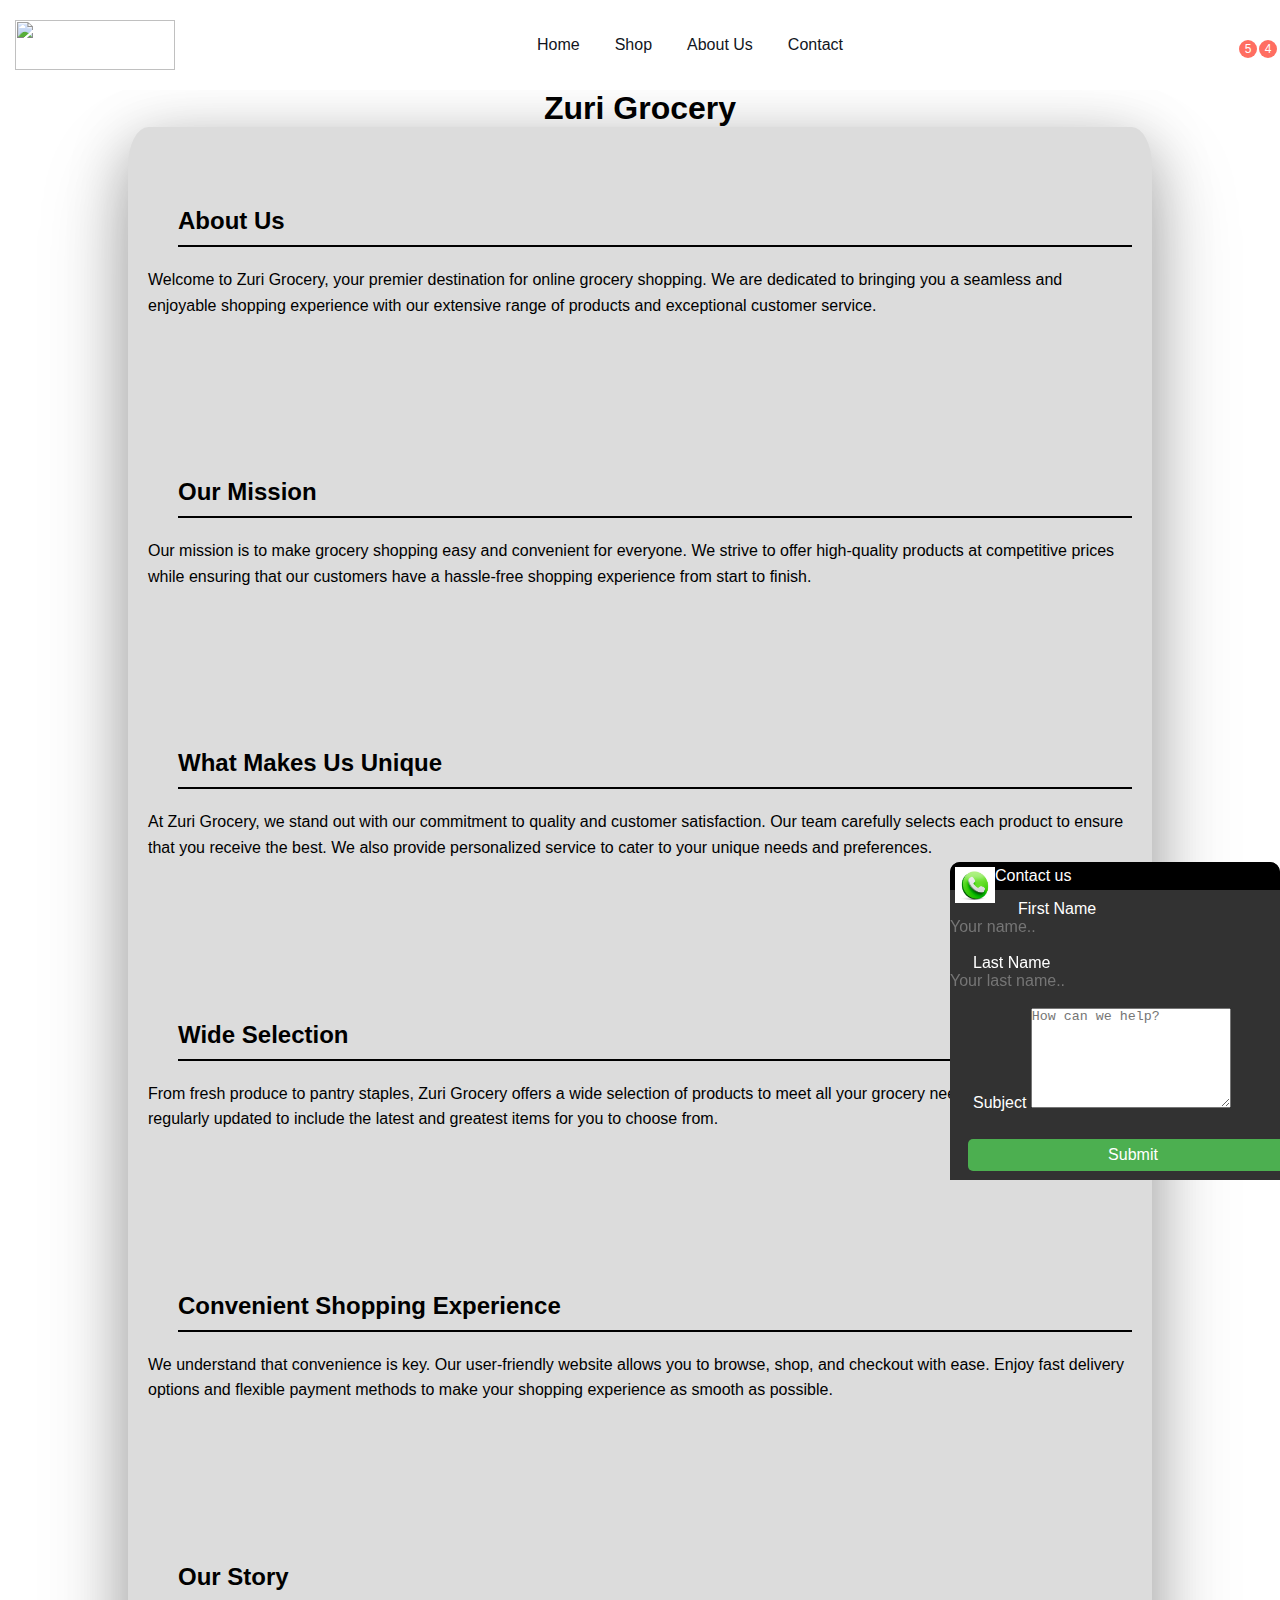
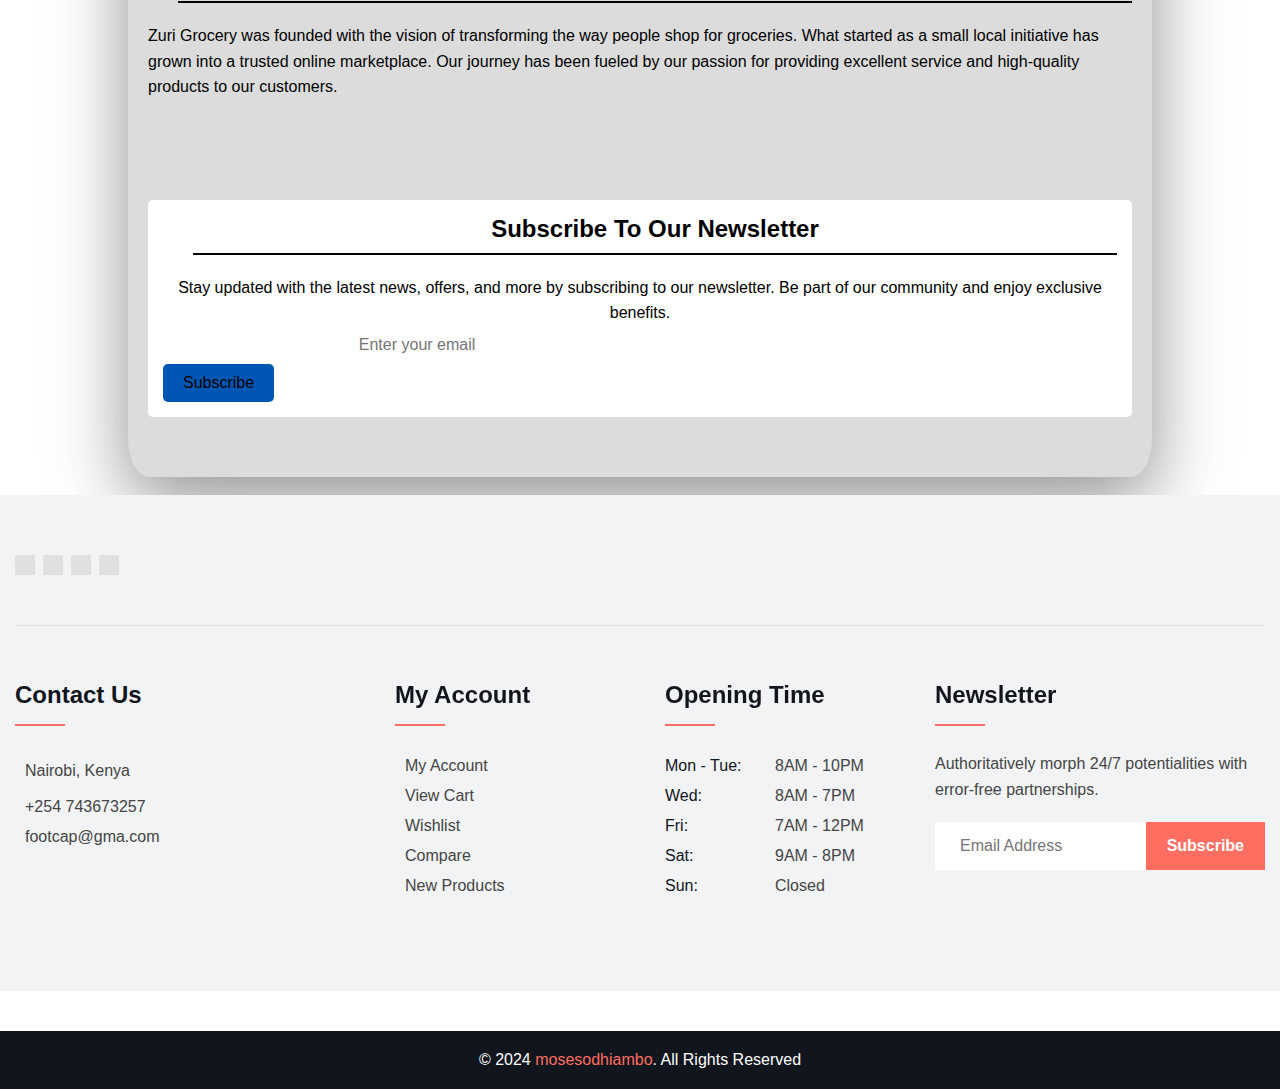
==== Gabout.html @ 44a58dde "Add files via upload" ====
<!DOCTYPE>
<html media="screen">
<head>
<title>Dash Groceries</title>
<link rel="stylesheet" href="Grocery.css">
<link rel="stylesheet" href="https://cdnjs.cloudflare.com/ajax/libs/font-awesome/6.0.0-beta3/css/all.min.css">
<link rel="stylesheet" href="Grocery.css">
</head>
</head>
<body>

    <header>
        <!-- Header content -->
      </header>
    
      <header class="header" data-header>
        <div class="container">
    
          <div class="overlay" data-overlay></div>
    
          <a href="#" class="logo">
            <img src="pic/logo.lnk" width="160" height="50" alt="">
          </a>
    
          <button class="nav-open-btn" data-nav-open-btn aria-label="Open Menu">
            <ion-icon name="menu-outline"></ion-icon>
          </button>
    
          <nav class="navbar" data-navbar>
    
            <button class="nav-close-btn" data-nav-close-btn aria-label="Close Menu">
              <ion-icon name="close-outline"></ion-icon>
            </button>
    
            <a href="index.html" class="logo">
              <img src="./assets/images/logo.svg" width="190" height="50" alt="Footcap logo">
            </a>
    
            <ul class="navbar-list">
    
              <li class="navbar-item">
                <a href="index.html" class="navbar-link">Home</a>
              </li>
    
              <li class="navbar-item">
                <a href="MoGrocery.html" class="navbar-link">Shop</a>
              </li>
    
              <li class="navbar-item">
                <a href="Gabout.html" class="navbar-link">About Us</a>
              </li>
    
              <li class="navbar-item">
                <a href="Glogin.html" class="navbar-link">Contact</a>
              </li>
    
    
            </ul>
    
            <ul class="nav-action-list">
    
              <li>
                <button class="nav-action-btn">
                  <ion-icon name="search-outline" aria-hidden="true"></ion-icon>
    
                  <span class="nav-action-text">Search</span>
                </button>
              </li>
    
              <li>
                <a href="#" class="nav-action-btn">
                  <ion-icon name="person-outline" aria-hidden="true"></ion-icon>
    
                  <span class="nav-action-text">Login / Register</span>
                </a>
              </li>
    
              <li>
                <button class="nav-action-btn">
                  <ion-icon name="heart-outline" aria-hidden="true"></ion-icon>
    
                  <span class="nav-action-text">Wishlist</span>
    
                  <data class="nav-action-badge" value="5" aria-hidden="true">5</data>
                </button>
              </li>
    
              <li>
                <button class="nav-action-btn">
                  <ion-icon name="bag-outline" aria-hidden="true"></ion-icon>
    
                  <data class="nav-action-text" value="318.00">Basket: <strong>$318.00</strong></data>
    
                  <data class="nav-action-badge" value="4" aria-hidden="true">4</data>
                </button>
              </li>
    
            </ul>
    
          </nav>
    
        </div>
      </header>
    <header>
      <h1>Zuri Grocery</h1>
  </header>
  
  <div class="shadow11">
      <!-- About Us -->
      <section class="section">
          <h2>About Us</h2>
          <p>Welcome to Zuri Grocery, your premier destination for online grocery shopping. We are dedicated to bringing you a seamless and enjoyable shopping experience with our extensive range of products and exceptional customer service.</p>
      </section>

      <!-- Our Mission -->
      <section class="section">
          <h2>Our Mission</h2>
          <p>Our mission is to make grocery shopping easy and convenient for everyone. We strive to offer high-quality products at competitive prices while ensuring that our customers have a hassle-free shopping experience from start to finish.</p>
      </section>

      <!-- What Makes Us Unique -->
      <section class="section">
          <h2>What Makes Us Unique</h2>
          <p>At Zuri Grocery, we stand out with our commitment to quality and customer satisfaction. Our team carefully selects each product to ensure that you receive the best. We also provide personalized service to cater to your unique needs and preferences.</p>
      </section>

      <!-- Wide Selection -->
      <section class="section">
          <h2>Wide Selection</h2>
          <p>From fresh produce to pantry staples, Zuri Grocery offers a wide selection of products to meet all your grocery needs. Our inventory is regularly updated to include the latest and greatest items for you to choose from.</p>
      </section>

      <!-- Convenient Shopping Experience -->
      <section class="section">
          <h2>Convenient Shopping Experience</h2>
          <p>We understand that convenience is key. Our user-friendly website allows you to browse, shop, and checkout with ease. Enjoy fast delivery options and flexible payment methods to make your shopping experience as smooth as possible.</p>
      </section>

      <!-- Our Story -->
      <section class="section">
          <h2>Our Story</h2>
          <p>Zuri Grocery was founded with the vision of transforming the way people shop for groceries. What started as a small local initiative has grown into a trusted online marketplace. Our journey has been fueled by our passion for providing excellent service and high-quality products to our customers.</p>
      </section>

      <!-- Join Us on Our Journey -->
      <section class="section subscribe">
          <h2>Subscribe To Our Newsletter</h2>
          <p>Stay updated with the latest news, offers, and more by subscribing to our newsletter. Be part of our community and enjoy exclusive benefits.</p>
          <form action="#" method="post">
              <input type="email" placeholder="Enter your email" required>
              <button type="submit">Subscribe</button>
          </form>
      </section>
  </div>


  <div id="social-media-container" background-color="#00000">
    <div id="facebook-icon-container"> <img src="images\facebook-icon.png" alt="" width="">
  </div>

  <div id="twitter-icon-container">
    <img src="images\twitter-icon.png" alt="" width="">
  </div>

  <div id="insta-icon-container">
    <img src="images\insta-icon.png" alt="" width="">
  </div>
</div>

<br>

<div class="form-container">
  <div class="form-head-container">
    <img src="pic/call.jpg" id="email-icon">
    <p id="contact-us-label">  Contact us</p>
  </div>

  <form action="action_page.php">
    <label class="form-item" for="fname">First Name</label>
    <input type="text" id="fname" name="firstname" placeholder="Your name..">

<br>
<br>


<label class="form-item" for="lname">Last Name</label>
<input type="text" id="lname" name="lastname" placeholder="Your last name..">

<br>
<br>

<label class="form-item" for="subject">Subject</label>

    <textarea id="subject" name="subject" placeholder="How can we help?"></textarea>

<br>
<br>

      <input type="submit" value="Submit" id="submit-btn">
</form>
</div>



<!-- 
    - #FOOTER
  -->

  <footer class="footer">

    <div class="footer-top section">
      <div class="container">

        <div class="footer-brand">
<!-- 
          <a href="#" class="logo">
            <img src="pic/logo.lnk" width="160" height="50" alt="">
          </a> -->

          <ul class="social-list">

            <li>
              <a href="#" class="social-link">
                <ion-icon name="logo-facebook"></ion-icon>
              </a>
            </li>

            <li>
              <a href="#" class="social-link">
                <ion-icon name="logo-twitter"></ion-icon>
              </a>
            </li>

            <li>
              <a href="#" class="social-link">
                <ion-icon name="logo-pinterest"></ion-icon>
              </a>
            </li>

            <li>
              <a href="#" class="social-link">
                <ion-icon name="logo-linkedin"></ion-icon>
              </a>
            </li>

          </ul>

        </div>

        <div class="footer-link-box">

          <ul class="footer-list">

            <li>
              <p class="footer-list-title">Contact Us</p>
            </li>

            <li>
              <address class="footer-link">
                <ion-icon name="location"></ion-icon>

                <span class="footer-link-text">
                  Nairobi, Kenya
                </span>
              </address>
            </li>

            <li>
              <a href="tel:+254 7343673257" class="footer-link">
                <ion-icon name="call"></ion-icon>

                <span class="footer-link-text">+254 743673257</span>
              </a>
            </li>

            <li>
              <a href="zurionlinegrocery@help.com" class="footer-link">
                <ion-icon name="mail"></ion-icon>

                <span class="footer-link-text">footcap@gma.com</span>
              </a>
            </li>

          </ul>

          <ul class="footer-list">

            <li>
              <p class="footer-list-title">My Account</p>
            </li>

            <li>
              <a href="#" class="footer-link">
                <ion-icon name="chevron-forward-outline"></ion-icon>

                <span class="footer-link-text">My Account</span>
              </a>
            </li>

            <li>
              <a href="#" class="footer-link">
                <ion-icon name="chevron-forward-outline"></ion-icon>

                <span class="footer-link-text">View Cart</span>
              </a>
            </li>

            <li>
              <a href="#" class="footer-link">
                <ion-icon name="chevron-forward-outline"></ion-icon>

                <span class="footer-link-text">Wishlist</span>
              </a>
            </li>

            <li>
              <a href="#" class="footer-link">
                <ion-icon name="chevron-forward-outline"></ion-icon>

                <span class="footer-link-text">Compare</span>
              </a>
            </li>

            <li>
              <a href="#" class="footer-link">
                <ion-icon name="chevron-forward-outline"></ion-icon>

                <span class="footer-link-text">New Products</span>
              </a>
            </li>

          </ul>

          <div class="footer-list">

            <p class="footer-list-title">Opening Time</p>

            <table class="footer-table">
              <tbody>

                <tr class="table-row">
                  <th class="table-head" scope="row">Mon - Tue:</th>

                  <td class="table-data">8AM - 10PM</td>
                </tr>

                <tr class="table-row">
                  <th class="table-head" scope="row">Wed:</th>

                  <td class="table-data">8AM - 7PM</td>
                </tr>

                <tr class="table-row">
                  <th class="table-head" scope="row">Fri:</th>

                  <td class="table-data">7AM - 12PM</td>
                </tr>

                <tr class="table-row">
                  <th class="table-head" scope="row">Sat:</th>

                  <td class="table-data">9AM - 8PM</td>
                </tr>

                <tr class="table-row">
                  <th class="table-head" scope="row">Sun:</th>

                  <td class="table-data">Closed</td>
                </tr>

              </tbody>
            </table>

          </div>

          <div class="footer-list">

            <p class="footer-list-title">Newsletter</p>

            <p class="newsletter-text">
              Authoritatively morph 24/7 potentialities with error-free partnerships.
            </p>

            <form action="" class="newsletter-form">
              <input type="email" name="email" required placeholder="Email Address" class="newsletter-input">

              <button type="submit" class="btn btn-primary">Subscribe</button>
            </form>

          </div>

        </div>

      </div>
    </div>

    <div class="footer-bottom">
      <div class="container">

        <p class="copyright">
          &copy; 2024 <a href="#" class="copyright-link">mosesodhiambo</a>. All Rights Reserved
        </p>

      </div>
    </div>

  </footer>

    <script src="Grocc.js"></script>
</body>
</html>
---- Grocery.css ----
.body {
  margin: auto;
}

:root {
  /** * colors*/
  --maximum-blue-green_10: hsla(185, 75%, 45%, 0.1);
  --rich-black-fogra-29: hsl(217, 28%, 9%);
  --gray-x-11-gray: hsl(0, 0%, 74%);
  --oxford-blue_60: hsla(230, 41%, 14%, 0.6);
  --bittersweet: hsl(5, 100%, 69%);
  --smoky-black: rgb(7, 6, 1);
  --gainsboro: hsl(0, 0%, 88%);
  --black_90: hsla(0, 0%, 0%, 0.9);
  --cultured: hsl(200, 12%, 95%);
  --salmon: hsl(5, 100%, 73%);
  --white: hsl(0, 0%, 100%);
  --black: hsl(0, 0%, 0%);
  --onyx: hsl(0, 0%, 27%);

  /**
   * typography
   */
  
  --ff-roboto: 'Roboto', sans-serif;
  --ff-josefin-sans: 'Josefin Sans', sans-serif;

  --fs-1: 3rem;
  --fs-2: 2.6rem;
  --fs-3: 2.2rem;
  --fs-4: 2rem;
  --fs-5: 1.8rem;
  --fs-6: 1.6rem;
  --fs-7: 1.4rem;
  --fs-8: 1.2rem;

  --fw-300: 300;
  --fw-500: 500;
  --fw-600: 600;
  --fw-700: 700;

  /**
   * transition
   */

  --transition-1: 0.25s ease;
  --transition-2: 0.5s ease;
  --cubic-out: cubic-bezier(0.51, 0.03, 0.64, 0.28);
  --cubic-in: cubic-bezier(0.33, 0.85, 0.56, 1.02);

  /**
   * spacing
   */

  --section-padding: 60px;

}





/*-----------------------------------*\
 * #RESET
\*-----------------------------------*/

*,
*::before,
*::after {
  margin: 0;
  padding: 0;
  box-sizing: border-box;
}

li { list-style: none; }

a { text-decoration: none; }

a,
img,
span,
table,
tbody,
button,
ion-icon { display: block; }

button,
input {
  font: inherit;
  background: none;
  border: none;
}

input { width: 100%; }

button { cursor: pointer; }

address {
  font-style: normal;
  line-height: 1.8;
}

html {
  font-family: var(--ff-josefin-sans);
  font-size: 10px;
  scroll-behavior: smooth;
}

body {
  background: var(--white);
  font-size: 1.6rem;
  padding-block-start: 90px;
}

::-webkit-scrollbar { width: 10px; }

::-webkit-scrollbar-track { background: hsl(0, 0%, 95%); }

::-webkit-scrollbar-thumb { background: hsl(0, 0%, 80%); }

::-webkit-scrollbar-thumb:hover { background: hsl(0, 0%, 70%); }





/*-----------------------------------*\
 * #REUSED STYLE
\*-----------------------------------*/

.container { padding-inline: 15px; }

.section { padding-block: var(--section-padding); }

.h1,
.h2,
.h3,
.h4 { color: var(--rich-black-fogra-29); }

.h1 {
  font-size: var(--fs-1);
  font-weight: var(--fw-300);
  line-height: 1.5;
}

.h2 { font-size: var(--fs-2); }

.h3 { font-size: var(--fs-4); }

.h4 {
  font-size: var(--fs-5);
  text-transform: uppercase;
}

.btn {
  background: var(--background, var(--bittersweet));
  color: var(--color, var(--white));
  font-size: var(--fs-5);
  display: flex;
  align-items: center;
  gap: 5px;
  padding: 14px 25px;
  border: 1px solid var(--border-color, var(--bittersweet));
}

.btn-primary:is(:hover, :focus) {
  --background: var(--salmon);
  --border-color: var(--salmon);
}

.btn-secondary {
  --background: transparent;
  --border-color: var(--black);
  --color: var(--black);
}

.btn-secondary:is(:hover, :focus) { --background: hsla(0, 0%, 0%, 0.1); }

.has-scrollbar {
  display: flex;
  gap: 25px;
  overflow-x: auto;
  padding-bottom: 20px;
  scroll-snap-type: inline mandatory;
}

.has-scrollbar > li {
  min-width: 100%;
  scroll-snap-align: start;
}

.has-scrollbar::-webkit-scrollbar { height: 10px; }

.has-scrollbar::-webkit-scrollbar-track {
  background: var(--white);
  border-radius: 20px;
  outline: 2px solid var(--bittersweet);
}

.has-scrollbar::-webkit-scrollbar-thumb {
  background: var(--bittersweet);
  border: 2px solid var(--white);
  border-radius: 20px;
}

.has-scrollbar::-webkit-scrollbar-button { width: calc(25% - 40px); }

.card-banner {
  background: var(--cultured);
  position: relative;
  height: 350px;
  overflow: hidden;
}

.image-contain {
  width: 100%;
  height: 100%;
  object-fit: contain;
  object-position: center;
  transition: var(--transition-2);
}

.product-card:is(:hover, :focus) .image-contain { transform: scale(1.1); }

.card-badge {
  position: absolute;
  top: 20px;
  left: 20px;
  background: var(--bittersweet);
  color: var(--white);
  padding: 5px 15px;
  font-family: var(--ff-roboto);
  font-size: var(--fs-7);
  border-radius: 25px;
}

.card-action-list {
  position: absolute;
  top: 20px;
  right: -20px;
  opacity: 0;
  transition: var(--transition-1);
}

.product-card:is(:hover, :focus) .card-action-list {
  right: 20px;
  opacity: 1;
}

.card-action-item { position: relative; }

.card-action-item:not(:last-child) { margin-bottom: 10px; }

.card-action-btn {
  background: var(--white);
  color: var(--rich-black-fogra-29);
  font-size: 18px;
  padding: 10px;
  border-radius: 50%;
  transition: var(--transition-1);
}

.card-action-btn ion-icon { --ionicon-stroke-width: 30px; }

.card-action-btn:is(:hover, :focus) {
  background: var(--bittersweet);
  color: var(--white);
}

.card-action-tooltip {
  position: absolute;
  top: 50%;
  right: calc(100% + 5px);
  transform: translateY(-50%);
  width: max-content;
  background: var(--black_90);
  color: var(--white);
  font-family: var(--ff-roboto);
  font-size: var(--fs-7);
  padding: 4px 8px;
  border-radius: 4px;
  opacity: 0;
  pointer-events: none;
  transition: var(--transition-1);
}

.card-action-btn:is(:hover, :focus) + .card-action-tooltip { opacity: 1; }

.card-content {
  padding: 24px 15px 0;
  text-align: center;
}

.card-cat {
  font-family: var(--ff-roboto);
  color: var(--onyx);
  font-size: var(--fs-7);
  margin-bottom: 12px;
}

.card-cat-link {
  display: inline-block;
  color: inherit;
  transition: var(--transition-1);
}

.card-cat-link:is(:hover, :focus) { color: var(--bittersweet); }

.product-card .card-title { margin-bottom: 12px; }

.product-card .card-title > a {
  color: inherit;
  transition: var(--transition-1);
}

.product-card .card-title > a:is(:hover, :focus) { color: var(--bittersweet); }

.card-price {
  color: var(--bittersweet);
  font-family: var(--ff-roboto);
  font-weight: var(--fw-600);
}

.card-price del {
  color: var(--gray-x-11-gray);
  margin-left: 8px;
}

.btn-link {
  --background: none;
  --border-color: none;
  padding: 0;
  margin-inline: auto;
  max-width: max-content;
  font-family: var(--ff-roboto);
  font-size: var(--fs-6);
  font-weight: var(--fw-500);
  padding-bottom: 6px;
  border-bottom: 1px solid var(--white);
}

.btn-link:is(:hover, :focus) { border-color: transparent; }





/*-----------------------------------*\
 * #HEADER
\*-----------------------------------*/

.header {
  background: var(--white);
  position: fixed;
  top: 0;
  left: 0;
  width: 100%;
  transition: var(--transition-1);
  z-index: 4;
}

.header.active { box-shadow: 0 2px 10px hsla(0, 0%, 0%, 0.1); }

.header .container {
  display: flex;
  justify-content: space-between;
  align-items: center;
  padding-block: 20px;
}

.nav-open-btn {
  font-size: 30px;
  background: var(--bittersweet);
  color: var(--white);
  padding: 8px;
}

.nav-open-btn:is(:hover, :focus) { background: var(--salmon); }

.nav-open-btn ion-icon { --ionicon-stroke-width: 40px; }

.navbar {
  background: var(--white);
  position: fixed;
  top: 0;
  left: -280px;
  width: 100%;
  max-width: 270px;
  height: 100%;
  border-right: 3px solid var(--rich-black-fogra-29);
  font-family: var(--ff-roboto);
  overflow-y: auto;
  overscroll-behavior: contain;
  z-index: 2;
  visibility: hidden;
  transition: 0.25s var(--cubic-out);
}

.navbar.active {
  visibility: visible;
  transform: translateX(280px);
  transition: 0.5s var(--cubic-in);
}

.nav-close-btn {
  color: var(--rich-black-fogra-29);
  position: absolute;
  top: 0;
  right: 0;
  padding: 13px;
  font-size: 25px;
  transition: var(--transition-1);
}

.nav-close-btn ion-icon { --ionicon-stroke-width: 55px; }

.nav-close-btn:is(:hover, :focus) { color: var(--bittersweet); }

.navbar .logo {
  background: var(--maximum-blue-green_10);
  padding-block: 50px 40px;
}

.navbar .logo img { margin-inline: auto; }

.navbar-list,
.nav-action-list { margin: 30px; }

.navbar-list {
  padding: 20px;
  border-bottom: 1px solid var(--gainsboro);
}

.navbar-link {
  color: var(--rich-black-fogra-29);
  padding-block: 10px;
  transition: var(--transition-1);
}

.navbar-link:is(:hover, :focus) { color: var(--bittersweet); }

.navbar-item:not(:last-child) { border-bottom: 1px solid var(--gainsboro); }

.nav-action-list > li:first-child { display: none; }

.nav-action-btn {
  color: var(--rich-black-fogra-29);
  display: flex;
  align-items: center;
  gap: 10px;
  width: 100%;
  padding-block: 10px;
  transition: var(--transition-1);
}

.nav-action-btn:is(:hover, :focus) { color: var(--bittersweet); }

.nav-action-btn ion-icon {
  font-size: 22px;
  --ionicon-stroke-width: 25px;
}

.nav-action-text strong {
  font-weight: initial;
  color: var(--bittersweet);
}

.nav-action-badge {
  margin-left: auto;
  font-size: var(--fs-8);
  background: var(--bittersweet);
  color: var(--white);
  width: 18px;
  height: 18px;
  display: grid;
  place-items: center;
  border-radius: 50%;
}

.overlay {
  position: fixed;
  inset: 0;
  background: hsla(0, 0%, 0%, 0.6);
  z-index: 1;
  opacity: 0;
  pointer-events: none;
  transition: var(--transition-1);
}

.overlay.active {
  opacity: 1;
  pointer-events: all;
}

/*-----------------------------------*\
 * #HERO
\*-----------------------------------*/

.hero {
  background-repeat: no-repeat;
  background-size: cover;
  background-position: left;
  min-height: 400px;
  display: flex;
  justify-content: flex-start;
  align-items: center;
}

.hero-title { margin-bottom: 10px; }

.hero-title > strong { display: block; }

.hero-text {
  color: var(--onyx);
  font-family: var(--ff-roboto);
  font-size: var(--fs-8);
  line-height: 1.8;
  max-width: 46ch;
  margin-bottom: 25px;
}
/*-----------------------------------*\
 * #COLLECTION
\*-----------------------------------*/

.collection-card {
  background-repeat: no-repeat;
  background-size: cover;
  background-position: center;
  height: 350px;
  display: flex;
  flex-direction: column;
  justify-content: space-between;
  align-items: center;
  padding-block: 45px 25px;
}

/*-----------------------------------*\
 * #PRODUCTS
\*-----------------------------------*/

.product .section-title {
  text-align: center;
  margin-bottom: 25px;
}

.filter-list {
  display: flex;
  flex-wrap: wrap;
  justify-content: center;
  align-items: center;
  gap: 10px;
  margin-bottom: 30px;
}

.filter-btn {
  color: var(--onyx);
  padding: 10px 16px;
  font-family: var(--ff-roboto);
  font-size: var(--fs-7);
  font-weight: var(--fw-500);
  border: 1px solid var(--gainsboro);
  border-radius: 30px;
}

.filter-btn.active {
  background: var(--bittersweet);
  color: var(--white);
  border-color: var(--bittersweet);
}

.product-list {
  display: grid;
  gap: 50px 25px;
}

/*-----------------------------------*\
 * #CTA
\*-----------------------------------*/

.cta-list {
  display: grid;
  gap: 40px;
}

.cta-card {
  background-repeat: no-repeat;
  background-size: cover;
  background-position: center;
  color: var(--white);
  text-align: center;
  padding: 50px 20px;
}

.cta-card .card-subtitle {
  font-size: var(--fs-5);
  margin-bottom: 15px;
}

.cta-card .card-title {
  color: inherit;
  line-height: 1.3;
  margin-bottom: 20px;
}
/*-----------------------------------*\
 * #SPECIAL
\*-----------------------------------*/

.special-banner {
  height: 500px;
  background-color: var(--smoky-black);
  background-repeat: no-repeat;
  background-size: contain;
  background-position: center;
  padding: 50px 20px;
  display: flex;
  flex-direction: column;
  justify-content: space-between;
  align-items: center;
}

.special-banner .banner-title {
  color: var(--white);
  font-weight: var(--fw-600);
}

.special .section-title {
  margin-block: 40px;
  display: flex;
  align-items: center;
  gap: 20px;
}

.special .section-title .text { min-width: max-content; }

.special .section-title .line {
  width: 100%;
  height: 1px;
  background: var(--gainsboro);
}

/*-----------------------------------*\
 * #SERVICE
\*-----------------------------------*/

.service-list {
  display: flex;
  flex-wrap: wrap;
  justify-content: center;
  gap: 30px;
  padding-inline: 30px;
}

.service-item { width: 220px; }

.service-card {
  display: flex;
  align-items: center;
  gap: 15px;
}

.service-card .card-icon {
  background: var(--bittersweet);
  min-width: 55px;
  height: 55px;
  border-radius: 50%;
  display: grid;
  place-items: center;
}

.service-card .card-icon img {
  filter: brightness(0) invert(1);
  width: 60%;
  height: auto;
}

.service-card .card-title {
  font-size: var(--fs-6);
  margin-bottom: 8px;
}

.service-card .card-text {
  color: var(--onyx);
  font-family: var(--ff-roboto);
  font-size: var(--fs-7);
}

.service-card .card-text span {
  display: inline-block;
  color: var(--bittersweet);
}

/*-----------------------------------*\
 * #INSTA POST
\*-----------------------------------*/

.insta-post-list { gap: 0; }

.insta-post-list .insta-post-item {
  position: relative;
  min-width: 33.33%;
  aspect-ratio: 1 / 1;
}

.insta-post-link {
  position: absolute;
  inset: 0;
  display: grid;
  place-items: center;
  background: var(--oxford-blue_60);
  opacity: 0;
  transition: var(--transition-1);
}

.insta-post-link ion-icon {
  color: var(--white);
  font-size: 40px;
}

.insta-post-link:is(:hover, :focus) { opacity: 1; }
/*-----------------------------------*\
 * #FOOTER
\*-----------------------------------*/

.footer {
   font-family: var(--ff-roboto);
   }

.footer-top { background: var(--cultured); }

.footer-brand {
  padding-bottom: 50px;
  border-bottom: 1px solid var(--gainsboro);
  margin-bottom: 50px;
}

.footer-brand .logo { margin-bottom: 15px; }

.social-list {
  display: flex;
  align-items: center;
  gap: 8px;
}

.social-link {
  background: var(--gainsboro);
  color: var(--onyx);
  font-size: 20px;
  padding: 10px;
  transition: var(--transition-1);
}

.social-link:is(:hover, :focus) {
  background: var(--bittersweet);
  color: var(--white);
}

.footer-list-title {
  position: relative;
  color: var(--rich-black-fogra-29);
  font-family: var(--ff-josefin-sans);
  font-size: var(--fs-3);
  font-weight: var(--fw-700);
  margin-bottom: 25px;
}

.footer-list-title::after {
  content: "";
  display: block;
  background: var(--bittersweet);
  width: 50px;
  height: 2px;
  margin-top: 10px;
}



.footer-link {
  color: var(--onyx);
  display: flex;
  align-items: center;
  gap: 10px;
  padding-block: 6px;
  transition: var(--transition-1);
}

a.footer-link:is(:hover, :focus) { color: var(--bittersweet); }

.footer-link-text { flex: 1; }

.footer-list:not(:last-child) { margin-bottom: 30px; }

.footer-list:first-child ion-icon {
  color: var(--bittersweet);
  font-size: 22px;
}

.table-row {
  display: grid;
  grid-template-columns: 1fr 1fr;
  text-align: left;
  padding-block: 6px;
}

.table-head {
  color: var(--rich-black-fogra-29);
  font-weight: var(--fw-500);
}

.table-data { color: var(--onyx); }

.newsletter-text {
  color: var(--onyx);
  line-height: 1.7;
  margin-bottom: 20px;
}

.newsletter-form { position: relative; }

.newsletter-input {
  background: var(--white);
  color: var(--onyx);
  padding: 15px 25px;
  padding-right: 120px;
}

.newsletter-form .btn-primary {
  position: absolute;
  top: 0;
  bottom: 0;
  right: 0;
  font-family: var(--ff-josefin-sans);
  font-size: var(--fs-6);
  font-weight: var(--fw-600);
  padding-inline: 20px;
}

.footer-bottom {
  background: var(--rich-black-fogra-29);
  padding-block: 20px;
}

.copyright {
  text-align: center;
  color: var(--white);
}

.copyright-link {
  display: inline-block;
  color: var(--bittersweet);
}

/*-----------------------------------*\
 * #GO TOP
\*-----------------------------------*/

.go-top-btn {
  position: fixed;
  bottom: 20px;
  right: 20px;
  background: var(--bittersweet);
  color: var(--white);
  font-size: 20px;
  padding: 10px;
  border: 4px solid var(--white);
  border-radius: 50%;
  opacity: 0;
  visibility: hidden;
  transition: var(--transition-1);
  z-index: 2;
}

.go-top-btn.active {
  opacity: 1;
  visibility: visible;
}

.go-top-btn:is(:hover, :focus) { background: var(--salmon); }

/*-----------------------------------*\
 * #MEDIA QUERIES
\*-----------------------------------*/

/**
 * responsive for larger than 575px screen
 */

@media (min-width: 575px) {

  /**
   * CUSTOM PROPERTY
   */

  :root {

    /**
     * typography
     */

    --fs-1: 4rem;

  }

  /**
   * REUSED STYLE
   */

  .container {
    max-width: 650px;
    width: 100%;
    margin-inline: auto;
  }

  .has-scrollbar > li { min-width: calc(50% - 12.5px); }

  /**
   * HERO
   */

  .hero-text { font-size: var(--fs-7); }

  /**
   * PRODUCTS
   */

  .product-list { grid-template-columns: 1fr 1fr; }

  /**
   * CTA
   */

  .cta-card { text-align: left; }

  .cta-card .card-title { max-width: 14ch; }

  .cta-card .btn-link { margin-inline: 0; }

  /**
   * INSTA POST
   */

  .insta-post-list .insta-post-item { min-width: 25%; }
  /**
   * FOOTER
   */

  .footer-brand .logo { margin-bottom: 0; }

  .footer-brand {
    display: flex;
    justify-content: space-between;
    align-items: center;
  }

  .footer-link-box {
    display: grid;
    grid-template-columns: 1fr 1fr;
    column-gap: 30px;
  }

}
/**
 * responsive for larger than 768px screen
 */

@media (min-width: 768px) {

  /**
   * CUSTOM PROPERTY
   */

  :root {

    /**
     * typography
     */

    --fs-2: 3rem;

  }

  /**
   * REUSED STYLE
   */

  .container { max-width: 720px; }

  .h4 { --fs-5: 2rem; }

  /**
   * SPECIAL
   */

  .special-banner .banner-title { --fs-4: 2.2rem; }

  .special-product .has-scrollbar > li { min-width: 100%; }

  .special .container {
    display: flex;
    gap: 25px;
  }

  .special .section-title { margin-block-start: 0; }

  .special-banner,
  .special-product { min-width: calc(50% - 12.5px); }

  .special-banner { height: auto; }



  /**
   * INSTA POST
   */

  .insta-post-list .insta-post-item { min-width: 20%; }
  /**
   * GO TOP
   */

  .go-top-btn {
    padding: 15px;
    border-width: 6px;
    bottom: 30px;
    right: 30px;
  }

}
/**
 * responsive for larger than 992px screen
 */

@media (min-width: 992px) {

  /**
   * CUSTOM PROPERTY
   */

  :root {

    /**
     * typography
     */

    --fs-3: 2.4rem;

  }

  /**
   * REUSED STYLE
   */

  .container { max-width: 970px; }

  .has-scrollbar > li { min-width: calc(33.33% - 16.66px); }



  /**
   * HEADER
   */

  .nav-open-btn,
  .nav-close-btn,
  .navbar .logo,
  .nav-action-text,
  .overlay { display: none; }

  .navbar,
  .navbar-list,
  .nav-action-list { all: unset; }

  .navbar-item:not(:last-child) { border: none; }

  .navbar-list,
  .nav-action-list { display: flex; }

  .nav-action-list { gap: 20px; }

  .navbar {
    display: flex;
    align-items: center;
    flex-grow: 1;
  }

  .navbar-list {
    margin-inline: auto;
    gap: 35px;
  }

  .navbar-link {
    font-family: var(--ff-roboto);
    font-weight: var(--fw-500);
  }

  .nav-action-list > li:first-child { display: block; }

  .nav-action-btn { position: relative; }

  .nav-action-badge ion-icon { --ionicon-stroke-width: 30px; }

  .nav-action-badge {
    position: absolute;
    top: 5px;
    right: -12px;
  }

  #pop-cat {
    text-align: center; /* Centers the text horizontally */
    margin-top: 30px; /* Adds space above the h1 element */
    margin-bottom: 40px; /* Adds space below the h1 element */
    font-size: 32px; /* Adjusts the font size */
    color: #333; /* Sets the color of the text */
}

  /**
   * HERO
   */

  .hero { height: 480px; }

  /**
   * PRODUCTS
   */

  .product-list { grid-template-columns: repeat(3, 1fr); }

  /**
   * CTA
   */

  .cta-list {
    grid-template-columns: 1fr 1fr;
    gap: 25px;
  }

  .cta-card { padding-inline: 50px; }

  /**
   * SPECIAL
   */

  .special-banner { min-width: calc(33.33% - 25px); }

  .special-product { min-width: 66.66%; }

  .special-product .has-scrollbar > li { min-width: calc(50% - 12.5px); }

  /**
   * INSTA POST
   */

  .insta-post-list .insta-post-item { min-width: 16.666%; }

}
/**
 * responsive for larger than 1200px screen
 */

@media (min-width: 1200px) {

  /**
   * CUSTOM PROPERTY
   */

  :root {

    /**
     * typography
     */

    --fs-1: 5rem;
    --fs-2: 3.6rem;

  }

  /**
   * REUSED STYLE
   */

  .container { max-width: 1280px; }
  /**
   * HERO
   */

  .hero { height: 580px; }

  .hero .container { max-width: 1000px; }

  .hero-text {
    font-size: var(--fs-6);
    max-width: 50ch;
  }

  /**
   * PRODUCTS
   */

  .product-list { grid-template-columns: repeat(4, 1fr); }

  /**
   * SPECIAL
   */

  .special-banner { min-width: calc(25% - 25px); }

  .special-product .has-scrollbar > li { min-width: calc(33.33% - 16.66px); }

  .special-banner .banner-title { --fs-4: 2.4rem; }

  /**
   * SERVICE
   */

  .service-item { width: 275px; }

  .service-card .card-icon {
    min-width: 70px;
    height: 70px;
  }

  .service-card .card-title { --fs-6: 2rem; }

  /**
   * INSTA POST
   */

  .insta-post { padding-block-end: 0; }

  .insta-post-list .insta-post-item { min-width: 12.5%; }

  .insta-post-list { padding-bottom: 0; }

  /**
   * FOOTER
   */

  .footer-link-box {
    grid-template-columns: 1.5fr 1fr 1fr 1.5fr;
    gap: 50px;
  }

}

.form-container {
background-color: #323232;
width: 330px;
border-top-left-radius: 10px;
border-top-right-radius: 10px;
position: fixed;
bottom: -280;
right: 0;
transition: .5s;
}

.form-container:hover {
bottom: 0;
}

#email-icon {
width: 40px;
float: left;
}

.form-head-container {
background-color: #000000;
padding: 5px;
border-top-left-radius: 10px;
border-top-right-radius: 10px;
margin-bottom: 10px;
}

.form-item { margin-left: 15px;
color: white;
padding-left: 8px;
}

#subject {
height: 100px;
width: 200px;
}

#contact-us-label {
color: white;
}

 #submit-btn {
background-color: #4CAF50;
border: none;
color: white;
padding: 7px 12px;
margin: 9px 18px;
text-align: center;
text-decoration: none;
display: inline-block;
cursor: pointer;
border-radius: 5px;
}

#submit-btn:hover {
background-color: darkorange;
}


.image-holder {
position: relative;
}
#background-img {
  height: 30%;
width: 100%;
top: 100%;

 }
#caption-1 {
position: absolute;
top: 5%;
left: 30%;
color: white;
font-size: 3vw;
animation-name: caption-fade;
animation-duration: 5s;
}

@keyframes caption-fade {
0% {
opacity: 0;
top: 0
}
100% {
opacity: 1;
top: 40%
}
}

.featured-wrapper {
position: relative;
display: flex;
overflow: auto;
justify-content: space-around;
}

#pop-cat {
text-align: center;
}

/* Container for products */
.product-container {
  display: flex;
  flex-direction: column;
  align-items: center;
  justify-content: center;
  text-align: center;
  padding: 20px;
  border: 1px solid #ddd;
  border-radius: 10px;
  background-color: #f9f9f9;
  margin: 20px auto;
  box-shadow: 0 4px 18px rgba(0, 0, 0, 0.5); /* Black shadow effect */
  transition: border 0.3s ease; /* Smooth transition for border */
  max-width: 300px; /* Ensure a max width for better layout */
  position: relative; /* Enable positioning for the button container */
}

/* Black thin margin on hover */
.product-container:hover {
  border: 2px solid green; /* Thin black margin */
}

/* Image styling */
.product-container img {
  max-width: 100%;
  height: auto; /* Maintain aspect ratio */
  border-radius: 10px; /* Optional: add border radius to the image */
  margin-bottom: 10px; /* Space below the image */
}

/* Category text styling */
.cat-text {
  font-size: 1.5em; /* Responsive font size */
  font-weight: bold;
  color: black;
  margin: 10px 0; /* Space above and below the text */
  padding: 0 10px; /* Space around the text */
  /* background-color: rgba(0, 0, 0, 0.5); Background color for better readability */
  border-radius: 5px; /* Optional: add border radius */
  position: absolute; /* Position it on top of the image */
  top: 10px; /* Space from the top */
  left: 50%; /* Center horizontally */
  transform: translateX(-50%); /* Center horizontally */
  z-index: 1; /* Ensure it appears above the image */
}

/* Button container styling */
.btn-container {
  position: absolute; /* Position at the bottom of the container */
  bottom: 0;
  left: 0;
  width: 100%; /* Full width of the container */
  /* background-color: white; */
  padding: 15px; /* Adjust padding as needed */
  border-bottom-left-radius: 20px;
  border-bottom-right-radius: 20px;
  display: flex;
  justify-content: center; /* Center the buttons */
  gap: 10px; /* Add space between buttons */
}

/* View more button styling */
.view-more-btn {
  background-color: green;
  border: none;
  color: white;
  padding: 10px 20px; /* Adjust padding as needed */
  text-align: center;
  text-decoration: none;
  display: inline-block;
  cursor: pointer;
  border-radius: 5px;
  transition: background-color 0.3s ease; /* Smooth transition for hover effect */
}

/* Hover effect for buttons */
.view-more-btn:hover {
  background-color: darkorange;
}

/* Keyframes for animation */
@keyframes product-container-anim {
  0% {
    opacity: 0;
    margin-top: 500px;
  }
  100% {
    opacity: 1;
    margin-top: 20px; /* Adjusted to match overall spacing */
  }
}

/* Apply animation */
.product-container {
  animation-name: product-container-anim;
  animation-duration: 2s;
  animation-fill-mode: both; /* Ensure the animation effect stays after completion */
}

/* Media Queries for Responsiveness */

/* For tablets and small desktops */
@media (max-width: 1024px) {
  .product-container {
    max-width: 80%; /* Increase max-width for tablets */
  }

  .cat-text {
    font-size: 1.2em; /* Slightly smaller font size for tablets */
  }

  .btn-container {
    padding: 10px; /* Adjust padding for tablets */
  }
}

/* For mobile devices */
@media (max-width: 768px) {
  .product-container {
    max-width: 90%; /* Further increase max-width for mobile */
    margin: 10px auto; /* Reduce margin for mobile */
    padding: 15px; /* Adjust padding for mobile */
  }

  .cat-text {
    font-size: 1em; /* Smaller font size for mobile */
    padding: 0 5px; /* Reduce padding around text */
  }

  .btn-container {
    padding: 10px; /* Adjust padding for mobile */
    gap: 5px; /* Reduce gap between buttons */
  }

  .view-more-btn {
    padding: 8px 16px; /* Adjust button padding for mobile */
  }
}

/* For very small devices */
@media (max-width: 480px) {
  .product-container {
    max-width: 100%; /* Full width for very small screens */
    padding: 10px; /* Adjust padding */
  }

  .cat-text {
    font-size: 0.9em; /* Smaller font size */
    padding: 0 2px; /* Further reduce padding around text */
  }

  .btn-container {
    padding: 8px; /* Adjust padding */
    gap: 2px; /* Further reduce gap between buttons */
  }

  .view-more-btn {
    padding: 6px 12px; /* Adjust button padding */
  }
}

/* moses odhiamb0 */


.form2 {
    font-family: "Inter", sans-serif;
    width: 250px;
    height: max-content;
    color: #000;
    padding: 44px 550px;
    border-radius: 10px;
    background-color: gainsboro;
    box-shadow: rgba(0, 0, 0, 0.35) 0px 5px 15px;
  }
  .form2 form {
    position: relative;
    display: flex;
    flex-direction: column;
    align-items: center;
    gap: 28px;
  }
  .form2 span {
    text-align: center;
    font-size: 20px;
    font-weight: 700;
    margin-bottom: 10px;
  }
  .form2 form input {
    width: 100%;
    padding: 15px 10px;
    border-radius: 6px;
    outline: none;
    background-color: transparent;
    border: 1px solid #000;
    color: #000;
  }
  .form2 .inputBox {
    position: relative;
    width: 90%;
    color: #000;
    margin-left: -15px;
    margin-top: 5%;
  }
  .form2 .inputBox label {
    position: absolute;
    top: -22px;
    left: 0;
    cursor: text;
    font-size: 14px;
    background-color: ;
    padding: 10px 2px 0;
  }
  .form2 form .bottom-section {
    display: flex;
    flex-direction: row;
    justify-content: center;
    align-items: center;
    padding-left: 22px;
  }
  .form2 form .bottom-section .inputBox:nth-child(1) {
    margin-right: 30px;
  }
  .form2 form .bottom-section .inputBox input {
    width: 85%;
  }
  .form2 form button {
    margin-top: 10px;
    padding: 10px 25px;
    border-radius: 6px;
    transition: all 0.3s cubic-bezier(0.15, 0.83, 0.66, 1);
    cursor: pointer;
    font-size: 18px;
    font-weight: 500;
    border: none;
    color: #fff;
    border: 2px solid transparent;
    background-color: #000;
  }
  .form2 form input:focus {
    box-shadow: none;
    border-color: #000;
  }
  .form2 form button:active {
    scale: 0.95;
  }
  .form2 form button:hover {
    color: #000;
    border: 2px solid #000;
    background-color: transparent;
  }
  .form2 input[type="number"]::-webkit-inner-spin-button,
  .form2 input[type="number"]::-webkit-outer-spin-button {
    -webkit-appearance: none;
    margin: 0;
  }
  
.modal {
  display: none;
  position: fixed;
  z-index: 1;
  left: 0;
  top: 0;
  width: 100%;
  height: 100%;
  overflow: auto;
  background-color: rgb(0,0,0);
  background-color: rgba(0,0,0,0.4);
  padding-top: 60px;
}

.modal-content {
  background-color: #fefefe;
  margin: 5% auto;
  padding: 20px;
  border: 1px solid #888;
  width: 80%;
  max-width: 500px;
  position: relative;
}

.close-button {
  color: #aaa;
  float: right;
  font-size: 28px;
  font-weight: bold;
}

.close-button:hover,
.close-button:focus {
  color: black;
  text-decoration: none;
  cursor: pointer;
}

.shadow11 {
  width: 80%;
  margin: auto;
  padding: 20px;
  background-color: gainsboro;
  border-radius: 2%;
}


.shadow11 {
  box-shadow: rgba(0, 0, 0, 0.25) 0px 14px 58px,
    rgba(0, 0, 0, 0.22) 0px 40px 90px;
}

h2 {
  color: black;
  border-bottom: 2px solid black;
  padding-bottom: 10px;
  margin-bottom: 20px;
  margin-left: 30px;
}

h1 {
  text-align: center;
}
.section {
  margin-bottom: 40px;
}
.section p {
  line-height: 1.6;
}
.subscribe {
  background-color: white;
  color: black;
  padding: 15px;
  border-radius: 5px;
  text-align: center;
}
.subscribe input[type="email"] {
  padding: 10px;
  width: 60%;
  border: none;
  border-radius: 5px;
  margin-right: 10px;
}
.subscribe button {
  padding: 10px 20px;
  border: black;
  background-color: #0056b3;
  color: black;
  border-radius: 5px;
  cursor: pointer;
}
.subscribe button:hover {
  background-color: #003d7a;
}

/* Image Holder Styles */
.image-holder {
  position: relative;
  text-align: center;
}

/* Offer Section Styles */
.offer-section {
  position: absolute;
  top: 88%;
  left: 50%;
  transform: translate(-50%, -50%);
  background-color:; /* Semi-transparent white */
  padding: 20px;
  border-radius: 8px;
  box-shadow: 0 4px 8px rgba(0, 0, 0, 0.2);
}

/* Offer Text Styles */
.offer-text {
  font-size: 24px;
  color: white; /* Highlight color */
  margin: 0;
  /* Animation applied to only the text */
  animation: move-text 10s linear infinite;
}

/* Highlight Text Animation */
.offer-highlight {
  display: inline-block;
  font-size: 30px;
  animation: zoom-in-out 3s infinite;
}

/* Shop Now Button Styles */
.shop-now-btn {
  display: inline-block;
  margin-top: 10px;
  padding: 10px 20px;
  font-size: 18px;
  color: #fff;
  background-color: black; /* Button color */
  text-decoration: none;
  border-radius: 4px;
  transition: background-color 0.3s ease;
}

.shop-now-btn:hover {
  background-color: #c0392b; /* Darker shade on hover */
}


@keyframes zoom-in-out {
  0%, 100% { transform: scale(1); }
  50% { transform: scale(1.2); }
}


.custom-form {
  width: 250px;
  height: max-content;
  padding: 106px 550px;
  border-radius: 8px;
  text-align: center;
  background-color: cornsilk;
  font-family: "Inter", sans-serif;
  box-shadow: inset 2px 2px 5px rgb(186, 190, 204),
              inset -5px -5px 10px rgba(255, 255, 255, 0.45);
}
.custom-form span {
  color: #000;
  font-size: 24px;
  font-weight: 700;
}
.custom-form .inputBox {
  position: relative;
  height: 50px;
  width: 100%;
  margin: 15px 0;
}
.custom-form .inputBox input {
  height: 100%;
  width: 100%;
  border: none;
  outline: none;
  font-size: 16px;
  color: #4e4e4e;
  padding: 0 3px;
  border-radius: 10px;
  background-color: #f5f5f5;
  box-shadow: inset 2px 2px 5px rgb(186, 190, 204),
              inset -5px -5px 10px rgba(255, 255, 255, 0.45);
}
.custom-form .inputBox label {
  position: absolute;
  top: 50%;
  left: 15px;
  color: #4e4e4e;
  cursor: text;
  transform: translateY(-50%);
}
.custom-form .forgot-password {
  margin-top: 20px;
}
.custom-form .forgot-password a {
  font-size: 15px;
  font-weight: 400;
  color: #5a28cc;
  text-decoration: none;
}
.custom-form button {
  margin-top: 25px;
  width: 100%;
  height: 50px;
  border: none;
  outline: none;
  cursor: pointer;
  font-size: 18px;
  font-weight: 600;
  color: #000;
  border-radius: 10px;
  background-color: #f5f5f5;
  box-shadow: 2px 2px 5px rgb(186, 190, 204),
              -5px -5px 10px rgba(255, 255, 255, 0.45);
}
.custom-form p {
  color: #4e4e4e;
  font-size: 14px;
  margin-top: 23px;
}
.custom-form p a {
  color: #5a28cc;
  padding-left: 5px;
  text-decoration: none;
}
.custom-form .inputBox input:focus {
  box-shadow: inset 1px 1px 2px rgb(186, 190, 204),
              inset -1px -1px 2px rgba(255, 255, 255, 0.45);
}
.custom-form .inputBox input:valid ~ label {
  opacity: 0;
}
.custom-form .forgot-password:hover a {
  text-decoration: underline;
}
.custom-form button:focus {
  box-shadow: inset 2px 2px 5px rgb(186, 190, 204),
              inset -5px -5px 10px rgba(255, 255, 255, 0.45);
}
.custom-form p a:hover {
  text-decoration: underline;
}

/* Sticky Social Media Links */
.social-media {
  position: fixed;
  left: 0;
  top: 50%;
  transform: translateY(-50%);
  display: flex;
  flex-direction: column;
  gap: 10px;
  z-index: 1000;
}

.social-media a {
  display: block;
  width: 40px;
  height: 40px;
  background-color: #333;
  border-radius: 50%;
  color: white;
  text-align: center;
  line-height: 40px;
  font-size: 20px;
  transition: background-color 0.3s ease;
}

.social-media a:hover {
  background-color: #555;
}

.social-media .facebook { background-color: #3b5998; }
.social-media .twitter { background-color: #1da1f2; }
.social-media .instagram { background-color: #e4405f; }
.social-media .linkedin { background-color: #0077b5; }


.testimonial-container {
  position: relative;
  max-width: 100%;
  margin: 0 auto;
  overflow: hidden;
  text-align: center;
  margin-top: 8%;
}

.testimonial-heading {
  font-size: 2em;
  color: #333;
  margin: 20px 0;
}

.testimonial-carousel {
  display: flex;
  transition: transform 0.5s ease-in-out;
  will-change: transform;
}

.testimonial {
  min-width: 100%;
  box-sizing: border-box;
  padding: 20px;
  text-align: center;
  background: #f9f9f9;
  border: 1px solid #ddd;
  border-radius: 10px;
}

.testimonial-img {
  width: 80px;
  height: 80px;
  border-radius: 50%;
  object-fit: cover;
  margin: 0 auto;
}

.testimonial p {
  font-size: 1.2em;
  color: #333;
}

.testimonial h3 {
  margin: 10px 0 5px;
  font-size: 1.5em;
  color: #000;
}

.testimonial span {
  color: #666;
}

.prev, .next {
  position: absolute;
  top: 50%;
  background-color: rgba(0, 0, 0, 0.5);
  color: white;
  border: none;
  padding: 10px;
  cursor: pointer;
  border-radius: 50%;
  transform: translateY(-50%);
  z-index: 10;
}

.prev {
  left: 10px;
}

.next {
  right: 10px;
}

@media (max-width: 600px) {
  .testimonial p {
      font-size: 1em;
  }

  .testimonial h3 {
      font-size: 1.2em;
  }
}


.form4 {
  display: flex;
  flex-direction: column;
  align-items: center;
  justify-content: center;
  padding: 20px;
  margin: 20px;
}
.form4 form {
  width: 300px;
  padding: 22px 20px;
  border-radius: 4px;
  background-color: #f5f5f5;
  box-shadow: rgba(0, 0, 0, 0.35) 0px 5px 15px;
}
.form4 form span {
  font-size: 22px;
  font-weight: 800;
  color: #2e1e8a;
  margin-bottom: 15px;
  display: block;
  text-align: center;
}

/* Input styling */
.input17 {
  position: relative;
  color: black;
  margin-bottom: 20px;
}
.input17 input,
.input17 textarea {
  width: 100%;
  font-size: 16px;
  border: none;
  outline: none;
  padding: 14px;
  border: 2px solid #ccc;
  background-color: #f5f5f5;
}
.input17 textarea {
  height: 100px;
  resize: none;
}
.input17 input:focus,
.input17 textarea:focus {
  box-shadow: none;
  border-color: transparent;
}
.input17 .firstSpan:before,
.input17 .firstSpan:after {
  content: "";
  position: absolute;
  top: 0;
  right: 0;
  width: 0;
  height: 2px;
  background-color: #000;
  transition: 0.4s;
  transition-delay: 0.2s;
}
.input17 .firstSpan:after {
  top: auto;
  bottom: 0;
  right: auto;
  left: 0;
  transition-delay: 0.6s;
}
.input17 .secondSpan:before,
.input17 .secondSpan:after {
  content: "";
  position: absolute;
  top: 0;
  left: 0;
  width: 2px;
  height: 0;
  background-color: #000;
  transition: 0.2s;
}
.input17 .secondSpan:after {
  left: auto;
  right: 0;
  top: auto;
  bottom: 0;
  transition-delay: 0.4s;
}
.input17 input:focus ~ .firstSpan:before,
.input17 input:focus ~ .firstSpan:after,
.input17 textarea:focus ~ .firstSpan:before,
.input17 textarea:focus ~ .firstSpan:after {
  width: 100%;
  transition: 0.2s;
  transition-delay: 0.6s;
}
.input17 input:focus ~ .firstSpan:after,
.input17 textarea:focus ~ .firstSpan:after {
  transition-delay: 0.2s;
}
.input17 input:focus ~ .firstSpan .secondSpan:before,
.input17 input:focus ~ .firstSpan .secondSpan:after,
.input17 textarea:focus ~ .firstSpan .secondSpan:before,
.input17 textarea:focus ~ .firstSpan .secondSpan:after {
  height: 100%;
  transition: 0.2s;
}
.input17 input:focus ~ .firstSpan .secondSpan:after,
.input17 textarea:focus ~ .firstSpan .secondSpan:after {
  transition-delay: 0.4s;
}

/* Button styling */
.form4 button {
  color: #fff;
  border: none;
  cursor: pointer;
  font-size: 16px;
  font-weight: 600;
  padding: 10px 25px;
  border-radius: 4px;
  margin-top: 10px;
  transition: background-color 0.3s ease;
  background-image: linear-gradient(to right, #5a28cc, #2e1e8a);
  width: 100%;
}
.form4 button:hover {
  background-image: linear-gradient(to right, #2e1e8a, #5a28cc);
}

.contact-section {
  padding: 40px 20px;
  background-color: gray;
  text-align: center;
  color: black;
}

.contact-container {
  max-width: 600px;
  margin: 0 auto;
}

.contact-info {
  margin-bottom: 20px;
}

.contact-info p {
  font-size: 1.2em;
  margin: 10px 0;
  color: #333;
}

.contact-info i {
  margin-right: 10px;
  color: #007BFF; /* Optional: icon color */
}

.mtandao {
  margin-top: 20px;
}

.mtandao a {
  font-size: 2em;
  color: #007BFF;
  margin: 0 15px;
  text-decoration: none;
  transition: color 0.3s ease;
}

.mtandao a:hover {
  color: #0056b3; /* Optional: hover color */
}

.contact-info {
  margin-bottom: 20px; /* Optional: Adds space below the contact info */
  text-align: center; /* Optional: Center-aligns the content */
}

.contact-info p {
  color: white; /* Sets the text color to white */
  font-size: 18px; /* Optional: Adjusts the font size */
  margin: 0; /* Removes default margin */
}

.contact-info i {
  color: white; /* Ensures the icon color is also white */
  margin-right: 8px; /* Adds space between the icon and text */
}



.contact-form button:hover {
  background-color: #0056b3; /* Optional: hover color */
}

@media (max-width: 768px) {
  .contact-info p {
      font-size: 1em;
  }

  .mtandao a {
      font-size: 1.5em;
      margin: 0 10px;
  }
}
---- Grocery.css ----
.body {
  margin: auto;
}

:root {
  /** * colors*/
  --maximum-blue-green_10: hsla(185, 75%, 45%, 0.1);
  --rich-black-fogra-29: hsl(217, 28%, 9%);
  --gray-x-11-gray: hsl(0, 0%, 74%);
  --oxford-blue_60: hsla(230, 41%, 14%, 0.6);
  --bittersweet: hsl(5, 100%, 69%);
  --smoky-black: rgb(7, 6, 1);
  --gainsboro: hsl(0, 0%, 88%);
  --black_90: hsla(0, 0%, 0%, 0.9);
  --cultured: hsl(200, 12%, 95%);
  --salmon: hsl(5, 100%, 73%);
  --white: hsl(0, 0%, 100%);
  --black: hsl(0, 0%, 0%);
  --onyx: hsl(0, 0%, 27%);

  /**
   * typography
   */
  
  --ff-roboto: 'Roboto', sans-serif;
  --ff-josefin-sans: 'Josefin Sans', sans-serif;

  --fs-1: 3rem;
  --fs-2: 2.6rem;
  --fs-3: 2.2rem;
  --fs-4: 2rem;
  --fs-5: 1.8rem;
  --fs-6: 1.6rem;
  --fs-7: 1.4rem;
  --fs-8: 1.2rem;

  --fw-300: 300;
  --fw-500: 500;
  --fw-600: 600;
  --fw-700: 700;

  /**
   * transition
   */

  --transition-1: 0.25s ease;
  --transition-2: 0.5s ease;
  --cubic-out: cubic-bezier(0.51, 0.03, 0.64, 0.28);
  --cubic-in: cubic-bezier(0.33, 0.85, 0.56, 1.02);

  /**
   * spacing
   */

  --section-padding: 60px;

}





/*-----------------------------------*\
 * #RESET
\*-----------------------------------*/

*,
*::before,
*::after {
  margin: 0;
  padding: 0;
  box-sizing: border-box;
}

li { list-style: none; }

a { text-decoration: none; }

a,
img,
span,
table,
tbody,
button,
ion-icon { display: block; }

button,
input {
  font: inherit;
  background: none;
  border: none;
}

input { width: 100%; }

button { cursor: pointer; }

address {
  font-style: normal;
  line-height: 1.8;
}

html {
  font-family: var(--ff-josefin-sans);
  font-size: 10px;
  scroll-behavior: smooth;
}

body {
  background: var(--white);
  font-size: 1.6rem;
  padding-block-start: 90px;
}

::-webkit-scrollbar { width: 10px; }

::-webkit-scrollbar-track { background: hsl(0, 0%, 95%); }

::-webkit-scrollbar-thumb { background: hsl(0, 0%, 80%); }

::-webkit-scrollbar-thumb:hover { background: hsl(0, 0%, 70%); }





/*-----------------------------------*\
 * #REUSED STYLE
\*-----------------------------------*/

.container { padding-inline: 15px; }

.section { padding-block: var(--section-padding); }

.h1,
.h2,
.h3,
.h4 { color: var(--rich-black-fogra-29); }

.h1 {
  font-size: var(--fs-1);
  font-weight: var(--fw-300);
  line-height: 1.5;
}

.h2 { font-size: var(--fs-2); }

.h3 { font-size: var(--fs-4); }

.h4 {
  font-size: var(--fs-5);
  text-transform: uppercase;
}

.btn {
  background: var(--background, var(--bittersweet));
  color: var(--color, var(--white));
  font-size: var(--fs-5);
  display: flex;
  align-items: center;
  gap: 5px;
  padding: 14px 25px;
  border: 1px solid var(--border-color, var(--bittersweet));
}

.btn-primary:is(:hover, :focus) {
  --background: var(--salmon);
  --border-color: var(--salmon);
}

.btn-secondary {
  --background: transparent;
  --border-color: var(--black);
  --color: var(--black);
}

.btn-secondary:is(:hover, :focus) { --background: hsla(0, 0%, 0%, 0.1); }

.has-scrollbar {
  display: flex;
  gap: 25px;
  overflow-x: auto;
  padding-bottom: 20px;
  scroll-snap-type: inline mandatory;
}

.has-scrollbar > li {
  min-width: 100%;
  scroll-snap-align: start;
}

.has-scrollbar::-webkit-scrollbar { height: 10px; }

.has-scrollbar::-webkit-scrollbar-track {
  background: var(--white);
  border-radius: 20px;
  outline: 2px solid var(--bittersweet);
}

.has-scrollbar::-webkit-scrollbar-thumb {
  background: var(--bittersweet);
  border: 2px solid var(--white);
  border-radius: 20px;
}

.has-scrollbar::-webkit-scrollbar-button { width: calc(25% - 40px); }

.card-banner {
  background: var(--cultured);
  position: relative;
  height: 350px;
  overflow: hidden;
}

.image-contain {
  width: 100%;
  height: 100%;
  object-fit: contain;
  object-position: center;
  transition: var(--transition-2);
}

.product-card:is(:hover, :focus) .image-contain { transform: scale(1.1); }

.card-badge {
  position: absolute;
  top: 20px;
  left: 20px;
  background: var(--bittersweet);
  color: var(--white);
  padding: 5px 15px;
  font-family: var(--ff-roboto);
  font-size: var(--fs-7);
  border-radius: 25px;
}

.card-action-list {
  position: absolute;
  top: 20px;
  right: -20px;
  opacity: 0;
  transition: var(--transition-1);
}

.product-card:is(:hover, :focus) .card-action-list {
  right: 20px;
  opacity: 1;
}

.card-action-item { position: relative; }

.card-action-item:not(:last-child) { margin-bottom: 10px; }

.card-action-btn {
  background: var(--white);
  color: var(--rich-black-fogra-29);
  font-size: 18px;
  padding: 10px;
  border-radius: 50%;
  transition: var(--transition-1);
}

.card-action-btn ion-icon { --ionicon-stroke-width: 30px; }

.card-action-btn:is(:hover, :focus) {
  background: var(--bittersweet);
  color: var(--white);
}

.card-action-tooltip {
  position: absolute;
  top: 50%;
  right: calc(100% + 5px);
  transform: translateY(-50%);
  width: max-content;
  background: var(--black_90);
  color: var(--white);
  font-family: var(--ff-roboto);
  font-size: var(--fs-7);
  padding: 4px 8px;
  border-radius: 4px;
  opacity: 0;
  pointer-events: none;
  transition: var(--transition-1);
}

.card-action-btn:is(:hover, :focus) + .card-action-tooltip { opacity: 1; }

.card-content {
  padding: 24px 15px 0;
  text-align: center;
}

.card-cat {
  font-family: var(--ff-roboto);
  color: var(--onyx);
  font-size: var(--fs-7);
  margin-bottom: 12px;
}

.card-cat-link {
  display: inline-block;
  color: inherit;
  transition: var(--transition-1);
}

.card-cat-link:is(:hover, :focus) { color: var(--bittersweet); }

.product-card .card-title { margin-bottom: 12px; }

.product-card .card-title > a {
  color: inherit;
  transition: var(--transition-1);
}

.product-card .card-title > a:is(:hover, :focus) { color: var(--bittersweet); }

.card-price {
  color: var(--bittersweet);
  font-family: var(--ff-roboto);
  font-weight: var(--fw-600);
}

.card-price del {
  color: var(--gray-x-11-gray);
  margin-left: 8px;
}

.btn-link {
  --background: none;
  --border-color: none;
  padding: 0;
  margin-inline: auto;
  max-width: max-content;
  font-family: var(--ff-roboto);
  font-size: var(--fs-6);
  font-weight: var(--fw-500);
  padding-bottom: 6px;
  border-bottom: 1px solid var(--white);
}

.btn-link:is(:hover, :focus) { border-color: transparent; }





/*-----------------------------------*\
 * #HEADER
\*-----------------------------------*/

.header {
  background: var(--white);
  position: fixed;
  top: 0;
  left: 0;
  width: 100%;
  transition: var(--transition-1);
  z-index: 4;
}

.header.active { box-shadow: 0 2px 10px hsla(0, 0%, 0%, 0.1); }

.header .container {
  display: flex;
  justify-content: space-between;
  align-items: center;
  padding-block: 20px;
}

.nav-open-btn {
  font-size: 30px;
  background: var(--bittersweet);
  color: var(--white);
  padding: 8px;
}

.nav-open-btn:is(:hover, :focus) { background: var(--salmon); }

.nav-open-btn ion-icon { --ionicon-stroke-width: 40px; }

.navbar {
  background: var(--white);
  position: fixed;
  top: 0;
  left: -280px;
  width: 100%;
  max-width: 270px;
  height: 100%;
  border-right: 3px solid var(--rich-black-fogra-29);
  font-family: var(--ff-roboto);
  overflow-y: auto;
  overscroll-behavior: contain;
  z-index: 2;
  visibility: hidden;
  transition: 0.25s var(--cubic-out);
}

.navbar.active {
  visibility: visible;
  transform: translateX(280px);
  transition: 0.5s var(--cubic-in);
}

.nav-close-btn {
  color: var(--rich-black-fogra-29);
  position: absolute;
  top: 0;
  right: 0;
  padding: 13px;
  font-size: 25px;
  transition: var(--transition-1);
}

.nav-close-btn ion-icon { --ionicon-stroke-width: 55px; }

.nav-close-btn:is(:hover, :focus) { color: var(--bittersweet); }

.navbar .logo {
  background: var(--maximum-blue-green_10);
  padding-block: 50px 40px;
}

.navbar .logo img { margin-inline: auto; }

.navbar-list,
.nav-action-list { margin: 30px; }

.navbar-list {
  padding: 20px;
  border-bottom: 1px solid var(--gainsboro);
}

.navbar-link {
  color: var(--rich-black-fogra-29);
  padding-block: 10px;
  transition: var(--transition-1);
}

.navbar-link:is(:hover, :focus) { color: var(--bittersweet); }

.navbar-item:not(:last-child) { border-bottom: 1px solid var(--gainsboro); }

.nav-action-list > li:first-child { display: none; }

.nav-action-btn {
  color: var(--rich-black-fogra-29);
  display: flex;
  align-items: center;
  gap: 10px;
  width: 100%;
  padding-block: 10px;
  transition: var(--transition-1);
}

.nav-action-btn:is(:hover, :focus) { color: var(--bittersweet); }

.nav-action-btn ion-icon {
  font-size: 22px;
  --ionicon-stroke-width: 25px;
}

.nav-action-text strong {
  font-weight: initial;
  color: var(--bittersweet);
}

.nav-action-badge {
  margin-left: auto;
  font-size: var(--fs-8);
  background: var(--bittersweet);
  color: var(--white);
  width: 18px;
  height: 18px;
  display: grid;
  place-items: center;
  border-radius: 50%;
}

.overlay {
  position: fixed;
  inset: 0;
  background: hsla(0, 0%, 0%, 0.6);
  z-index: 1;
  opacity: 0;
  pointer-events: none;
  transition: var(--transition-1);
}

.overlay.active {
  opacity: 1;
  pointer-events: all;
}

/*-----------------------------------*\
 * #HERO
\*-----------------------------------*/

.hero {
  background-repeat: no-repeat;
  background-size: cover;
  background-position: left;
  min-height: 400px;
  display: flex;
  justify-content: flex-start;
  align-items: center;
}

.hero-title { margin-bottom: 10px; }

.hero-title > strong { display: block; }

.hero-text {
  color: var(--onyx);
  font-family: var(--ff-roboto);
  font-size: var(--fs-8);
  line-height: 1.8;
  max-width: 46ch;
  margin-bottom: 25px;
}
/*-----------------------------------*\
 * #COLLECTION
\*-----------------------------------*/

.collection-card {
  background-repeat: no-repeat;
  background-size: cover;
  background-position: center;
  height: 350px;
  display: flex;
  flex-direction: column;
  justify-content: space-between;
  align-items: center;
  padding-block: 45px 25px;
}

/*-----------------------------------*\
 * #PRODUCTS
\*-----------------------------------*/

.product .section-title {
  text-align: center;
  margin-bottom: 25px;
}

.filter-list {
  display: flex;
  flex-wrap: wrap;
  justify-content: center;
  align-items: center;
  gap: 10px;
  margin-bottom: 30px;
}

.filter-btn {
  color: var(--onyx);
  padding: 10px 16px;
  font-family: var(--ff-roboto);
  font-size: var(--fs-7);
  font-weight: var(--fw-500);
  border: 1px solid var(--gainsboro);
  border-radius: 30px;
}

.filter-btn.active {
  background: var(--bittersweet);
  color: var(--white);
  border-color: var(--bittersweet);
}

.product-list {
  display: grid;
  gap: 50px 25px;
}

/*-----------------------------------*\
 * #CTA
\*-----------------------------------*/

.cta-list {
  display: grid;
  gap: 40px;
}

.cta-card {
  background-repeat: no-repeat;
  background-size: cover;
  background-position: center;
  color: var(--white);
  text-align: center;
  padding: 50px 20px;
}

.cta-card .card-subtitle {
  font-size: var(--fs-5);
  margin-bottom: 15px;
}

.cta-card .card-title {
  color: inherit;
  line-height: 1.3;
  margin-bottom: 20px;
}
/*-----------------------------------*\
 * #SPECIAL
\*-----------------------------------*/

.special-banner {
  height: 500px;
  background-color: var(--smoky-black);
  background-repeat: no-repeat;
  background-size: contain;
  background-position: center;
  padding: 50px 20px;
  display: flex;
  flex-direction: column;
  justify-content: space-between;
  align-items: center;
}

.special-banner .banner-title {
  color: var(--white);
  font-weight: var(--fw-600);
}

.special .section-title {
  margin-block: 40px;
  display: flex;
  align-items: center;
  gap: 20px;
}

.special .section-title .text { min-width: max-content; }

.special .section-title .line {
  width: 100%;
  height: 1px;
  background: var(--gainsboro);
}

/*-----------------------------------*\
 * #SERVICE
\*-----------------------------------*/

.service-list {
  display: flex;
  flex-wrap: wrap;
  justify-content: center;
  gap: 30px;
  padding-inline: 30px;
}

.service-item { width: 220px; }

.service-card {
  display: flex;
  align-items: center;
  gap: 15px;
}

.service-card .card-icon {
  background: var(--bittersweet);
  min-width: 55px;
  height: 55px;
  border-radius: 50%;
  display: grid;
  place-items: center;
}

.service-card .card-icon img {
  filter: brightness(0) invert(1);
  width: 60%;
  height: auto;
}

.service-card .card-title {
  font-size: var(--fs-6);
  margin-bottom: 8px;
}

.service-card .card-text {
  color: var(--onyx);
  font-family: var(--ff-roboto);
  font-size: var(--fs-7);
}

.service-card .card-text span {
  display: inline-block;
  color: var(--bittersweet);
}

/*-----------------------------------*\
 * #INSTA POST
\*-----------------------------------*/

.insta-post-list { gap: 0; }

.insta-post-list .insta-post-item {
  position: relative;
  min-width: 33.33%;
  aspect-ratio: 1 / 1;
}

.insta-post-link {
  position: absolute;
  inset: 0;
  display: grid;
  place-items: center;
  background: var(--oxford-blue_60);
  opacity: 0;
  transition: var(--transition-1);
}

.insta-post-link ion-icon {
  color: var(--white);
  font-size: 40px;
}

.insta-post-link:is(:hover, :focus) { opacity: 1; }
/*-----------------------------------*\
 * #FOOTER
\*-----------------------------------*/

.footer {
   font-family: var(--ff-roboto);
   }

.footer-top { background: var(--cultured); }

.footer-brand {
  padding-bottom: 50px;
  border-bottom: 1px solid var(--gainsboro);
  margin-bottom: 50px;
}

.footer-brand .logo { margin-bottom: 15px; }

.social-list {
  display: flex;
  align-items: center;
  gap: 8px;
}

.social-link {
  background: var(--gainsboro);
  color: var(--onyx);
  font-size: 20px;
  padding: 10px;
  transition: var(--transition-1);
}

.social-link:is(:hover, :focus) {
  background: var(--bittersweet);
  color: var(--white);
}

.footer-list-title {
  position: relative;
  color: var(--rich-black-fogra-29);
  font-family: var(--ff-josefin-sans);
  font-size: var(--fs-3);
  font-weight: var(--fw-700);
  margin-bottom: 25px;
}

.footer-list-title::after {
  content: "";
  display: block;
  background: var(--bittersweet);
  width: 50px;
  height: 2px;
  margin-top: 10px;
}



.footer-link {
  color: var(--onyx);
  display: flex;
  align-items: center;
  gap: 10px;
  padding-block: 6px;
  transition: var(--transition-1);
}

a.footer-link:is(:hover, :focus) { color: var(--bittersweet); }

.footer-link-text { flex: 1; }

.footer-list:not(:last-child) { margin-bottom: 30px; }

.footer-list:first-child ion-icon {
  color: var(--bittersweet);
  font-size: 22px;
}

.table-row {
  display: grid;
  grid-template-columns: 1fr 1fr;
  text-align: left;
  padding-block: 6px;
}

.table-head {
  color: var(--rich-black-fogra-29);
  font-weight: var(--fw-500);
}

.table-data { color: var(--onyx); }

.newsletter-text {
  color: var(--onyx);
  line-height: 1.7;
  margin-bottom: 20px;
}

.newsletter-form { position: relative; }

.newsletter-input {
  background: var(--white);
  color: var(--onyx);
  padding: 15px 25px;
  padding-right: 120px;
}

.newsletter-form .btn-primary {
  position: absolute;
  top: 0;
  bottom: 0;
  right: 0;
  font-family: var(--ff-josefin-sans);
  font-size: var(--fs-6);
  font-weight: var(--fw-600);
  padding-inline: 20px;
}

.footer-bottom {
  background: var(--rich-black-fogra-29);
  padding-block: 20px;
}

.copyright {
  text-align: center;
  color: var(--white);
}

.copyright-link {
  display: inline-block;
  color: var(--bittersweet);
}

/*-----------------------------------*\
 * #GO TOP
\*-----------------------------------*/

.go-top-btn {
  position: fixed;
  bottom: 20px;
  right: 20px;
  background: var(--bittersweet);
  color: var(--white);
  font-size: 20px;
  padding: 10px;
  border: 4px solid var(--white);
  border-radius: 50%;
  opacity: 0;
  visibility: hidden;
  transition: var(--transition-1);
  z-index: 2;
}

.go-top-btn.active {
  opacity: 1;
  visibility: visible;
}

.go-top-btn:is(:hover, :focus) { background: var(--salmon); }

/*-----------------------------------*\
 * #MEDIA QUERIES
\*-----------------------------------*/

/**
 * responsive for larger than 575px screen
 */

@media (min-width: 575px) {

  /**
   * CUSTOM PROPERTY
   */

  :root {

    /**
     * typography
     */

    --fs-1: 4rem;

  }

  /**
   * REUSED STYLE
   */

  .container {
    max-width: 650px;
    width: 100%;
    margin-inline: auto;
  }

  .has-scrollbar > li { min-width: calc(50% - 12.5px); }

  /**
   * HERO
   */

  .hero-text { font-size: var(--fs-7); }

  /**
   * PRODUCTS
   */

  .product-list { grid-template-columns: 1fr 1fr; }

  /**
   * CTA
   */

  .cta-card { text-align: left; }

  .cta-card .card-title { max-width: 14ch; }

  .cta-card .btn-link { margin-inline: 0; }

  /**
   * INSTA POST
   */

  .insta-post-list .insta-post-item { min-width: 25%; }
  /**
   * FOOTER
   */

  .footer-brand .logo { margin-bottom: 0; }

  .footer-brand {
    display: flex;
    justify-content: space-between;
    align-items: center;
  }

  .footer-link-box {
    display: grid;
    grid-template-columns: 1fr 1fr;
    column-gap: 30px;
  }

}
/**
 * responsive for larger than 768px screen
 */

@media (min-width: 768px) {

  /**
   * CUSTOM PROPERTY
   */

  :root {

    /**
     * typography
     */

    --fs-2: 3rem;

  }

  /**
   * REUSED STYLE
   */

  .container { max-width: 720px; }

  .h4 { --fs-5: 2rem; }

  /**
   * SPECIAL
   */

  .special-banner .banner-title { --fs-4: 2.2rem; }

  .special-product .has-scrollbar > li { min-width: 100%; }

  .special .container {
    display: flex;
    gap: 25px;
  }

  .special .section-title { margin-block-start: 0; }

  .special-banner,
  .special-product { min-width: calc(50% - 12.5px); }

  .special-banner { height: auto; }



  /**
   * INSTA POST
   */

  .insta-post-list .insta-post-item { min-width: 20%; }
  /**
   * GO TOP
   */

  .go-top-btn {
    padding: 15px;
    border-width: 6px;
    bottom: 30px;
    right: 30px;
  }

}
/**
 * responsive for larger than 992px screen
 */

@media (min-width: 992px) {

  /**
   * CUSTOM PROPERTY
   */

  :root {

    /**
     * typography
     */

    --fs-3: 2.4rem;

  }

  /**
   * REUSED STYLE
   */

  .container { max-width: 970px; }

  .has-scrollbar > li { min-width: calc(33.33% - 16.66px); }



  /**
   * HEADER
   */

  .nav-open-btn,
  .nav-close-btn,
  .navbar .logo,
  .nav-action-text,
  .overlay { display: none; }

  .navbar,
  .navbar-list,
  .nav-action-list { all: unset; }

  .navbar-item:not(:last-child) { border: none; }

  .navbar-list,
  .nav-action-list { display: flex; }

  .nav-action-list { gap: 20px; }

  .navbar {
    display: flex;
    align-items: center;
    flex-grow: 1;
  }

  .navbar-list {
    margin-inline: auto;
    gap: 35px;
  }

  .navbar-link {
    font-family: var(--ff-roboto);
    font-weight: var(--fw-500);
  }

  .nav-action-list > li:first-child { display: block; }

  .nav-action-btn { position: relative; }

  .nav-action-badge ion-icon { --ionicon-stroke-width: 30px; }

  .nav-action-badge {
    position: absolute;
    top: 5px;
    right: -12px;
  }

  #pop-cat {
    text-align: center; /* Centers the text horizontally */
    margin-top: 30px; /* Adds space above the h1 element */
    margin-bottom: 40px; /* Adds space below the h1 element */
    font-size: 32px; /* Adjusts the font size */
    color: #333; /* Sets the color of the text */
}

  /**
   * HERO
   */

  .hero { height: 480px; }

  /**
   * PRODUCTS
   */

  .product-list { grid-template-columns: repeat(3, 1fr); }

  /**
   * CTA
   */

  .cta-list {
    grid-template-columns: 1fr 1fr;
    gap: 25px;
  }

  .cta-card { padding-inline: 50px; }

  /**
   * SPECIAL
   */

  .special-banner { min-width: calc(33.33% - 25px); }

  .special-product { min-width: 66.66%; }

  .special-product .has-scrollbar > li { min-width: calc(50% - 12.5px); }

  /**
   * INSTA POST
   */

  .insta-post-list .insta-post-item { min-width: 16.666%; }

}
/**
 * responsive for larger than 1200px screen
 */

@media (min-width: 1200px) {

  /**
   * CUSTOM PROPERTY
   */

  :root {

    /**
     * typography
     */

    --fs-1: 5rem;
    --fs-2: 3.6rem;

  }

  /**
   * REUSED STYLE
   */

  .container { max-width: 1280px; }
  /**
   * HERO
   */

  .hero { height: 580px; }

  .hero .container { max-width: 1000px; }

  .hero-text {
    font-size: var(--fs-6);
    max-width: 50ch;
  }

  /**
   * PRODUCTS
   */

  .product-list { grid-template-columns: repeat(4, 1fr); }

  /**
   * SPECIAL
   */

  .special-banner { min-width: calc(25% - 25px); }

  .special-product .has-scrollbar > li { min-width: calc(33.33% - 16.66px); }

  .special-banner .banner-title { --fs-4: 2.4rem; }

  /**
   * SERVICE
   */

  .service-item { width: 275px; }

  .service-card .card-icon {
    min-width: 70px;
    height: 70px;
  }

  .service-card .card-title { --fs-6: 2rem; }

  /**
   * INSTA POST
   */

  .insta-post { padding-block-end: 0; }

  .insta-post-list .insta-post-item { min-width: 12.5%; }

  .insta-post-list { padding-bottom: 0; }

  /**
   * FOOTER
   */

  .footer-link-box {
    grid-template-columns: 1.5fr 1fr 1fr 1.5fr;
    gap: 50px;
  }

}

.form-container {
background-color: #323232;
width: 330px;
border-top-left-radius: 10px;
border-top-right-radius: 10px;
position: fixed;
bottom: -280;
right: 0;
transition: .5s;
}

.form-container:hover {
bottom: 0;
}

#email-icon {
width: 40px;
float: left;
}

.form-head-container {
background-color: #000000;
padding: 5px;
border-top-left-radius: 10px;
border-top-right-radius: 10px;
margin-bottom: 10px;
}

.form-item { margin-left: 15px;
color: white;
padding-left: 8px;
}

#subject {
height: 100px;
width: 200px;
}

#contact-us-label {
color: white;
}

 #submit-btn {
background-color: #4CAF50;
border: none;
color: white;
padding: 7px 12px;
margin: 9px 18px;
text-align: center;
text-decoration: none;
display: inline-block;
cursor: pointer;
border-radius: 5px;
}

#submit-btn:hover {
background-color: darkorange;
}


.image-holder {
position: relative;
}
#background-img {
  height: 30%;
width: 100%;
top: 100%;

 }
#caption-1 {
position: absolute;
top: 5%;
left: 30%;
color: white;
font-size: 3vw;
animation-name: caption-fade;
animation-duration: 5s;
}

@keyframes caption-fade {
0% {
opacity: 0;
top: 0
}
100% {
opacity: 1;
top: 40%
}
}

.featured-wrapper {
position: relative;
display: flex;
overflow: auto;
justify-content: space-around;
}

#pop-cat {
text-align: center;
}

/* Container for products */
.product-container {
  display: flex;
  flex-direction: column;
  align-items: center;
  justify-content: center;
  text-align: center;
  padding: 20px;
  border: 1px solid #ddd;
  border-radius: 10px;
  background-color: #f9f9f9;
  margin: 20px auto;
  box-shadow: 0 4px 18px rgba(0, 0, 0, 0.5); /* Black shadow effect */
  transition: border 0.3s ease; /* Smooth transition for border */
  max-width: 300px; /* Ensure a max width for better layout */
  position: relative; /* Enable positioning for the button container */
}

/* Black thin margin on hover */
.product-container:hover {
  border: 2px solid green; /* Thin black margin */
}

/* Image styling */
.product-container img {
  max-width: 100%;
  height: auto; /* Maintain aspect ratio */
  border-radius: 10px; /* Optional: add border radius to the image */
  margin-bottom: 10px; /* Space below the image */
}

/* Category text styling */
.cat-text {
  font-size: 1.5em; /* Responsive font size */
  font-weight: bold;
  color: black;
  margin: 10px 0; /* Space above and below the text */
  padding: 0 10px; /* Space around the text */
  /* background-color: rgba(0, 0, 0, 0.5); Background color for better readability */
  border-radius: 5px; /* Optional: add border radius */
  position: absolute; /* Position it on top of the image */
  top: 10px; /* Space from the top */
  left: 50%; /* Center horizontally */
  transform: translateX(-50%); /* Center horizontally */
  z-index: 1; /* Ensure it appears above the image */
}

/* Button container styling */
.btn-container {
  position: absolute; /* Position at the bottom of the container */
  bottom: 0;
  left: 0;
  width: 100%; /* Full width of the container */
  /* background-color: white; */
  padding: 15px; /* Adjust padding as needed */
  border-bottom-left-radius: 20px;
  border-bottom-right-radius: 20px;
  display: flex;
  justify-content: center; /* Center the buttons */
  gap: 10px; /* Add space between buttons */
}

/* View more button styling */
.view-more-btn {
  background-color: green;
  border: none;
  color: white;
  padding: 10px 20px; /* Adjust padding as needed */
  text-align: center;
  text-decoration: none;
  display: inline-block;
  cursor: pointer;
  border-radius: 5px;
  transition: background-color 0.3s ease; /* Smooth transition for hover effect */
}

/* Hover effect for buttons */
.view-more-btn:hover {
  background-color: darkorange;
}

/* Keyframes for animation */
@keyframes product-container-anim {
  0% {
    opacity: 0;
    margin-top: 500px;
  }
  100% {
    opacity: 1;
    margin-top: 20px; /* Adjusted to match overall spacing */
  }
}

/* Apply animation */
.product-container {
  animation-name: product-container-anim;
  animation-duration: 2s;
  animation-fill-mode: both; /* Ensure the animation effect stays after completion */
}

/* Media Queries for Responsiveness */

/* For tablets and small desktops */
@media (max-width: 1024px) {
  .product-container {
    max-width: 80%; /* Increase max-width for tablets */
  }

  .cat-text {
    font-size: 1.2em; /* Slightly smaller font size for tablets */
  }

  .btn-container {
    padding: 10px; /* Adjust padding for tablets */
  }
}

/* For mobile devices */
@media (max-width: 768px) {
  .product-container {
    max-width: 90%; /* Further increase max-width for mobile */
    margin: 10px auto; /* Reduce margin for mobile */
    padding: 15px; /* Adjust padding for mobile */
  }

  .cat-text {
    font-size: 1em; /* Smaller font size for mobile */
    padding: 0 5px; /* Reduce padding around text */
  }

  .btn-container {
    padding: 10px; /* Adjust padding for mobile */
    gap: 5px; /* Reduce gap between buttons */
  }

  .view-more-btn {
    padding: 8px 16px; /* Adjust button padding for mobile */
  }
}

/* For very small devices */
@media (max-width: 480px) {
  .product-container {
    max-width: 100%; /* Full width for very small screens */
    padding: 10px; /* Adjust padding */
  }

  .cat-text {
    font-size: 0.9em; /* Smaller font size */
    padding: 0 2px; /* Further reduce padding around text */
  }

  .btn-container {
    padding: 8px; /* Adjust padding */
    gap: 2px; /* Further reduce gap between buttons */
  }

  .view-more-btn {
    padding: 6px 12px; /* Adjust button padding */
  }
}

/* moses odhiamb0 */


.form2 {
    font-family: "Inter", sans-serif;
    width: 250px;
    height: max-content;
    color: #000;
    padding: 44px 550px;
    border-radius: 10px;
    background-color: gainsboro;
    box-shadow: rgba(0, 0, 0, 0.35) 0px 5px 15px;
  }
  .form2 form {
    position: relative;
    display: flex;
    flex-direction: column;
    align-items: center;
    gap: 28px;
  }
  .form2 span {
    text-align: center;
    font-size: 20px;
    font-weight: 700;
    margin-bottom: 10px;
  }
  .form2 form input {
    width: 100%;
    padding: 15px 10px;
    border-radius: 6px;
    outline: none;
    background-color: transparent;
    border: 1px solid #000;
    color: #000;
  }
  .form2 .inputBox {
    position: relative;
    width: 90%;
    color: #000;
    margin-left: -15px;
    margin-top: 5%;
  }
  .form2 .inputBox label {
    position: absolute;
    top: -22px;
    left: 0;
    cursor: text;
    font-size: 14px;
    background-color: ;
    padding: 10px 2px 0;
  }
  .form2 form .bottom-section {
    display: flex;
    flex-direction: row;
    justify-content: center;
    align-items: center;
    padding-left: 22px;
  }
  .form2 form .bottom-section .inputBox:nth-child(1) {
    margin-right: 30px;
  }
  .form2 form .bottom-section .inputBox input {
    width: 85%;
  }
  .form2 form button {
    margin-top: 10px;
    padding: 10px 25px;
    border-radius: 6px;
    transition: all 0.3s cubic-bezier(0.15, 0.83, 0.66, 1);
    cursor: pointer;
    font-size: 18px;
    font-weight: 500;
    border: none;
    color: #fff;
    border: 2px solid transparent;
    background-color: #000;
  }
  .form2 form input:focus {
    box-shadow: none;
    border-color: #000;
  }
  .form2 form button:active {
    scale: 0.95;
  }
  .form2 form button:hover {
    color: #000;
    border: 2px solid #000;
    background-color: transparent;
  }
  .form2 input[type="number"]::-webkit-inner-spin-button,
  .form2 input[type="number"]::-webkit-outer-spin-button {
    -webkit-appearance: none;
    margin: 0;
  }
  
.modal {
  display: none;
  position: fixed;
  z-index: 1;
  left: 0;
  top: 0;
  width: 100%;
  height: 100%;
  overflow: auto;
  background-color: rgb(0,0,0);
  background-color: rgba(0,0,0,0.4);
  padding-top: 60px;
}

.modal-content {
  background-color: #fefefe;
  margin: 5% auto;
  padding: 20px;
  border: 1px solid #888;
  width: 80%;
  max-width: 500px;
  position: relative;
}

.close-button {
  color: #aaa;
  float: right;
  font-size: 28px;
  font-weight: bold;
}

.close-button:hover,
.close-button:focus {
  color: black;
  text-decoration: none;
  cursor: pointer;
}

.shadow11 {
  width: 80%;
  margin: auto;
  padding: 20px;
  background-color: gainsboro;
  border-radius: 2%;
}


.shadow11 {
  box-shadow: rgba(0, 0, 0, 0.25) 0px 14px 58px,
    rgba(0, 0, 0, 0.22) 0px 40px 90px;
}

h2 {
  color: black;
  border-bottom: 2px solid black;
  padding-bottom: 10px;
  margin-bottom: 20px;
  margin-left: 30px;
}

h1 {
  text-align: center;
}
.section {
  margin-bottom: 40px;
}
.section p {
  line-height: 1.6;
}
.subscribe {
  background-color: white;
  color: black;
  padding: 15px;
  border-radius: 5px;
  text-align: center;
}
.subscribe input[type="email"] {
  padding: 10px;
  width: 60%;
  border: none;
  border-radius: 5px;
  margin-right: 10px;
}
.subscribe button {
  padding: 10px 20px;
  border: black;
  background-color: #0056b3;
  color: black;
  border-radius: 5px;
  cursor: pointer;
}
.subscribe button:hover {
  background-color: #003d7a;
}

/* Image Holder Styles */
.image-holder {
  position: relative;
  text-align: center;
}

/* Offer Section Styles */
.offer-section {
  position: absolute;
  top: 88%;
  left: 50%;
  transform: translate(-50%, -50%);
  background-color:; /* Semi-transparent white */
  padding: 20px;
  border-radius: 8px;
  box-shadow: 0 4px 8px rgba(0, 0, 0, 0.2);
}

/* Offer Text Styles */
.offer-text {
  font-size: 24px;
  color: white; /* Highlight color */
  margin: 0;
  /* Animation applied to only the text */
  animation: move-text 10s linear infinite;
}

/* Highlight Text Animation */
.offer-highlight {
  display: inline-block;
  font-size: 30px;
  animation: zoom-in-out 3s infinite;
}

/* Shop Now Button Styles */
.shop-now-btn {
  display: inline-block;
  margin-top: 10px;
  padding: 10px 20px;
  font-size: 18px;
  color: #fff;
  background-color: black; /* Button color */
  text-decoration: none;
  border-radius: 4px;
  transition: background-color 0.3s ease;
}

.shop-now-btn:hover {
  background-color: #c0392b; /* Darker shade on hover */
}


@keyframes zoom-in-out {
  0%, 100% { transform: scale(1); }
  50% { transform: scale(1.2); }
}


.custom-form {
  width: 250px;
  height: max-content;
  padding: 106px 550px;
  border-radius: 8px;
  text-align: center;
  background-color: cornsilk;
  font-family: "Inter", sans-serif;
  box-shadow: inset 2px 2px 5px rgb(186, 190, 204),
              inset -5px -5px 10px rgba(255, 255, 255, 0.45);
}
.custom-form span {
  color: #000;
  font-size: 24px;
  font-weight: 700;
}
.custom-form .inputBox {
  position: relative;
  height: 50px;
  width: 100%;
  margin: 15px 0;
}
.custom-form .inputBox input {
  height: 100%;
  width: 100%;
  border: none;
  outline: none;
  font-size: 16px;
  color: #4e4e4e;
  padding: 0 3px;
  border-radius: 10px;
  background-color: #f5f5f5;
  box-shadow: inset 2px 2px 5px rgb(186, 190, 204),
              inset -5px -5px 10px rgba(255, 255, 255, 0.45);
}
.custom-form .inputBox label {
  position: absolute;
  top: 50%;
  left: 15px;
  color: #4e4e4e;
  cursor: text;
  transform: translateY(-50%);
}
.custom-form .forgot-password {
  margin-top: 20px;
}
.custom-form .forgot-password a {
  font-size: 15px;
  font-weight: 400;
  color: #5a28cc;
  text-decoration: none;
}
.custom-form button {
  margin-top: 25px;
  width: 100%;
  height: 50px;
  border: none;
  outline: none;
  cursor: pointer;
  font-size: 18px;
  font-weight: 600;
  color: #000;
  border-radius: 10px;
  background-color: #f5f5f5;
  box-shadow: 2px 2px 5px rgb(186, 190, 204),
              -5px -5px 10px rgba(255, 255, 255, 0.45);
}
.custom-form p {
  color: #4e4e4e;
  font-size: 14px;
  margin-top: 23px;
}
.custom-form p a {
  color: #5a28cc;
  padding-left: 5px;
  text-decoration: none;
}
.custom-form .inputBox input:focus {
  box-shadow: inset 1px 1px 2px rgb(186, 190, 204),
              inset -1px -1px 2px rgba(255, 255, 255, 0.45);
}
.custom-form .inputBox input:valid ~ label {
  opacity: 0;
}
.custom-form .forgot-password:hover a {
  text-decoration: underline;
}
.custom-form button:focus {
  box-shadow: inset 2px 2px 5px rgb(186, 190, 204),
              inset -5px -5px 10px rgba(255, 255, 255, 0.45);
}
.custom-form p a:hover {
  text-decoration: underline;
}

/* Sticky Social Media Links */
.social-media {
  position: fixed;
  left: 0;
  top: 50%;
  transform: translateY(-50%);
  display: flex;
  flex-direction: column;
  gap: 10px;
  z-index: 1000;
}

.social-media a {
  display: block;
  width: 40px;
  height: 40px;
  background-color: #333;
  border-radius: 50%;
  color: white;
  text-align: center;
  line-height: 40px;
  font-size: 20px;
  transition: background-color 0.3s ease;
}

.social-media a:hover {
  background-color: #555;
}

.social-media .facebook { background-color: #3b5998; }
.social-media .twitter { background-color: #1da1f2; }
.social-media .instagram { background-color: #e4405f; }
.social-media .linkedin { background-color: #0077b5; }


.testimonial-container {
  position: relative;
  max-width: 100%;
  margin: 0 auto;
  overflow: hidden;
  text-align: center;
  margin-top: 8%;
}

.testimonial-heading {
  font-size: 2em;
  color: #333;
  margin: 20px 0;
}

.testimonial-carousel {
  display: flex;
  transition: transform 0.5s ease-in-out;
  will-change: transform;
}

.testimonial {
  min-width: 100%;
  box-sizing: border-box;
  padding: 20px;
  text-align: center;
  background: #f9f9f9;
  border: 1px solid #ddd;
  border-radius: 10px;
}

.testimonial-img {
  width: 80px;
  height: 80px;
  border-radius: 50%;
  object-fit: cover;
  margin: 0 auto;
}

.testimonial p {
  font-size: 1.2em;
  color: #333;
}

.testimonial h3 {
  margin: 10px 0 5px;
  font-size: 1.5em;
  color: #000;
}

.testimonial span {
  color: #666;
}

.prev, .next {
  position: absolute;
  top: 50%;
  background-color: rgba(0, 0, 0, 0.5);
  color: white;
  border: none;
  padding: 10px;
  cursor: pointer;
  border-radius: 50%;
  transform: translateY(-50%);
  z-index: 10;
}

.prev {
  left: 10px;
}

.next {
  right: 10px;
}

@media (max-width: 600px) {
  .testimonial p {
      font-size: 1em;
  }

  .testimonial h3 {
      font-size: 1.2em;
  }
}


.form4 {
  display: flex;
  flex-direction: column;
  align-items: center;
  justify-content: center;
  padding: 20px;
  margin: 20px;
}
.form4 form {
  width: 300px;
  padding: 22px 20px;
  border-radius: 4px;
  background-color: #f5f5f5;
  box-shadow: rgba(0, 0, 0, 0.35) 0px 5px 15px;
}
.form4 form span {
  font-size: 22px;
  font-weight: 800;
  color: #2e1e8a;
  margin-bottom: 15px;
  display: block;
  text-align: center;
}

/* Input styling */
.input17 {
  position: relative;
  color: black;
  margin-bottom: 20px;
}
.input17 input,
.input17 textarea {
  width: 100%;
  font-size: 16px;
  border: none;
  outline: none;
  padding: 14px;
  border: 2px solid #ccc;
  background-color: #f5f5f5;
}
.input17 textarea {
  height: 100px;
  resize: none;
}
.input17 input:focus,
.input17 textarea:focus {
  box-shadow: none;
  border-color: transparent;
}
.input17 .firstSpan:before,
.input17 .firstSpan:after {
  content: "";
  position: absolute;
  top: 0;
  right: 0;
  width: 0;
  height: 2px;
  background-color: #000;
  transition: 0.4s;
  transition-delay: 0.2s;
}
.input17 .firstSpan:after {
  top: auto;
  bottom: 0;
  right: auto;
  left: 0;
  transition-delay: 0.6s;
}
.input17 .secondSpan:before,
.input17 .secondSpan:after {
  content: "";
  position: absolute;
  top: 0;
  left: 0;
  width: 2px;
  height: 0;
  background-color: #000;
  transition: 0.2s;
}
.input17 .secondSpan:after {
  left: auto;
  right: 0;
  top: auto;
  bottom: 0;
  transition-delay: 0.4s;
}
.input17 input:focus ~ .firstSpan:before,
.input17 input:focus ~ .firstSpan:after,
.input17 textarea:focus ~ .firstSpan:before,
.input17 textarea:focus ~ .firstSpan:after {
  width: 100%;
  transition: 0.2s;
  transition-delay: 0.6s;
}
.input17 input:focus ~ .firstSpan:after,
.input17 textarea:focus ~ .firstSpan:after {
  transition-delay: 0.2s;
}
.input17 input:focus ~ .firstSpan .secondSpan:before,
.input17 input:focus ~ .firstSpan .secondSpan:after,
.input17 textarea:focus ~ .firstSpan .secondSpan:before,
.input17 textarea:focus ~ .firstSpan .secondSpan:after {
  height: 100%;
  transition: 0.2s;
}
.input17 input:focus ~ .firstSpan .secondSpan:after,
.input17 textarea:focus ~ .firstSpan .secondSpan:after {
  transition-delay: 0.4s;
}

/* Button styling */
.form4 button {
  color: #fff;
  border: none;
  cursor: pointer;
  font-size: 16px;
  font-weight: 600;
  padding: 10px 25px;
  border-radius: 4px;
  margin-top: 10px;
  transition: background-color 0.3s ease;
  background-image: linear-gradient(to right, #5a28cc, #2e1e8a);
  width: 100%;
}
.form4 button:hover {
  background-image: linear-gradient(to right, #2e1e8a, #5a28cc);
}

.contact-section {
  padding: 40px 20px;
  background-color: gray;
  text-align: center;
  color: black;
}

.contact-container {
  max-width: 600px;
  margin: 0 auto;
}

.contact-info {
  margin-bottom: 20px;
}

.contact-info p {
  font-size: 1.2em;
  margin: 10px 0;
  color: #333;
}

.contact-info i {
  margin-right: 10px;
  color: #007BFF; /* Optional: icon color */
}

.mtandao {
  margin-top: 20px;
}

.mtandao a {
  font-size: 2em;
  color: #007BFF;
  margin: 0 15px;
  text-decoration: none;
  transition: color 0.3s ease;
}

.mtandao a:hover {
  color: #0056b3; /* Optional: hover color */
}

.contact-info {
  margin-bottom: 20px; /* Optional: Adds space below the contact info */
  text-align: center; /* Optional: Center-aligns the content */
}

.contact-info p {
  color: white; /* Sets the text color to white */
  font-size: 18px; /* Optional: Adjusts the font size */
  margin: 0; /* Removes default margin */
}

.contact-info i {
  color: white; /* Ensures the icon color is also white */
  margin-right: 8px; /* Adds space between the icon and text */
}



.contact-form button:hover {
  background-color: #0056b3; /* Optional: hover color */
}

@media (max-width: 768px) {
  .contact-info p {
      font-size: 1em;
  }

  .mtandao a {
      font-size: 1.5em;
      margin: 0 10px;
  }
}
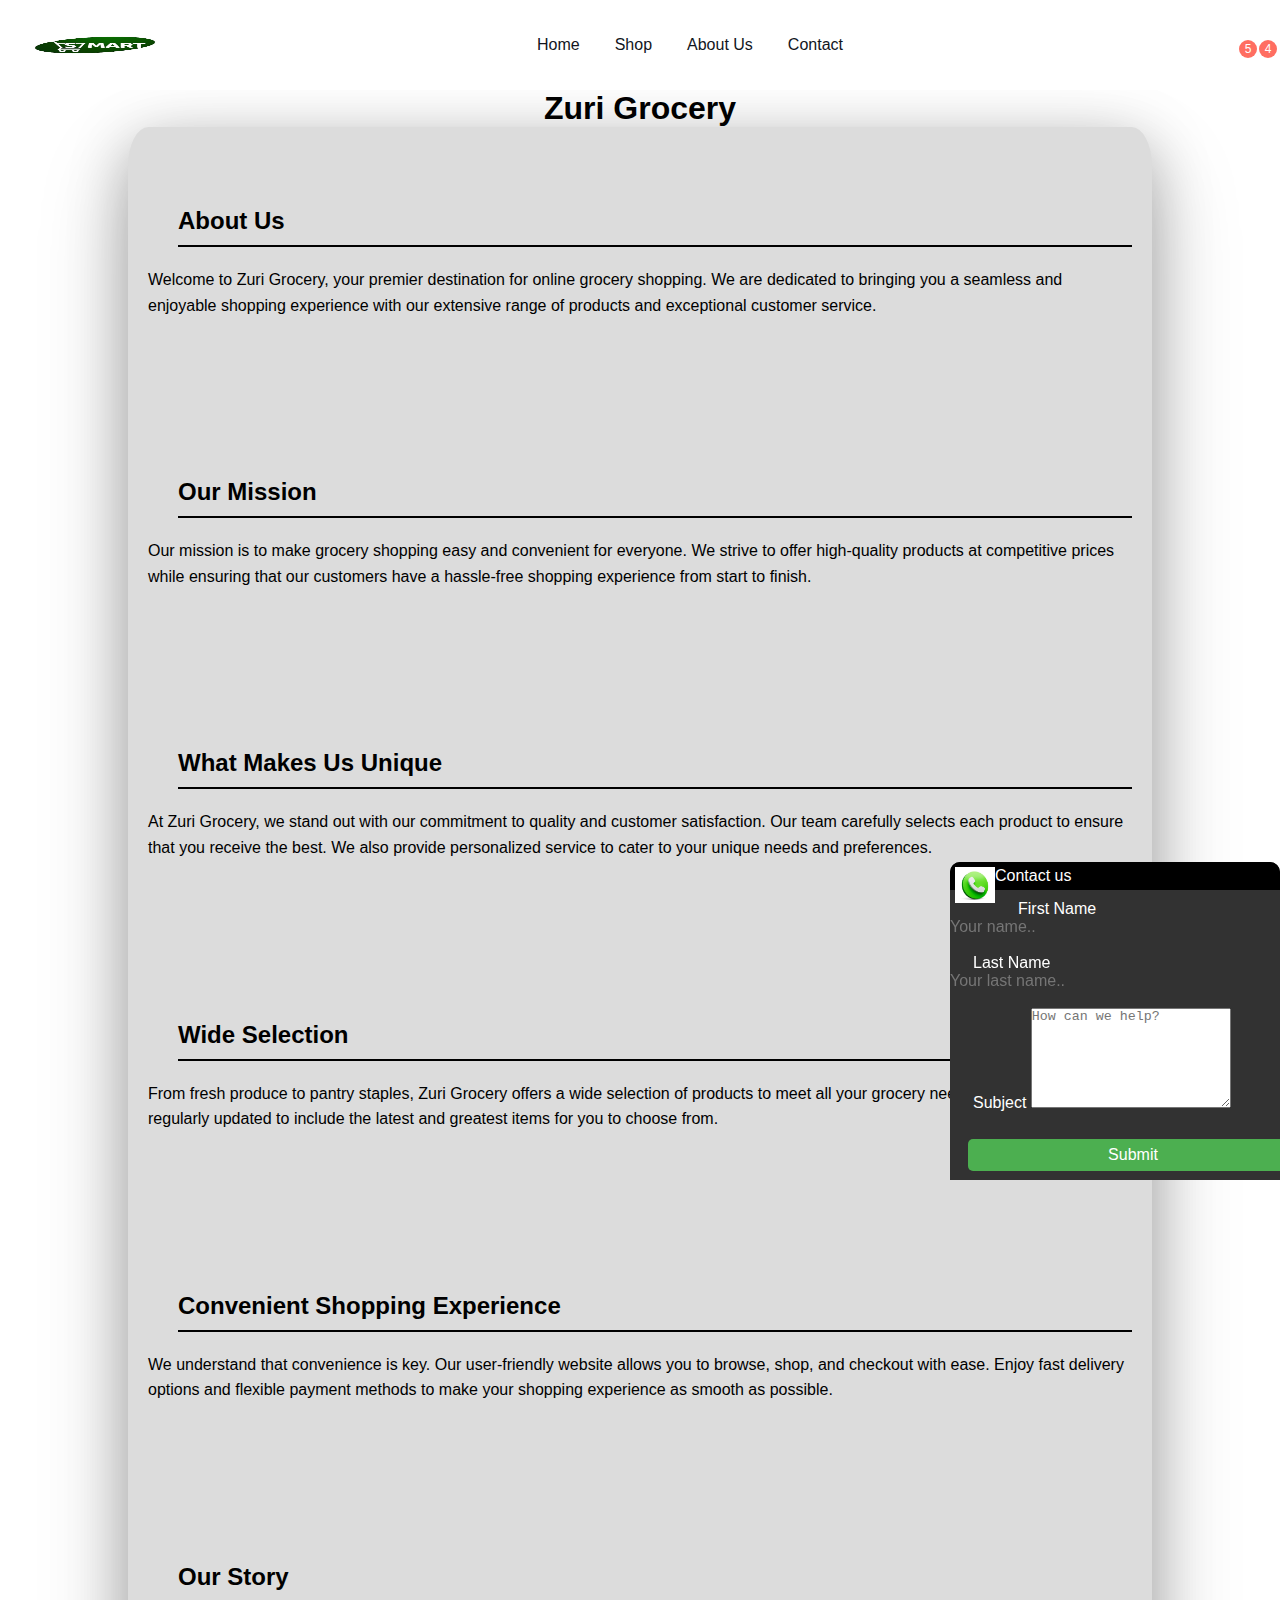
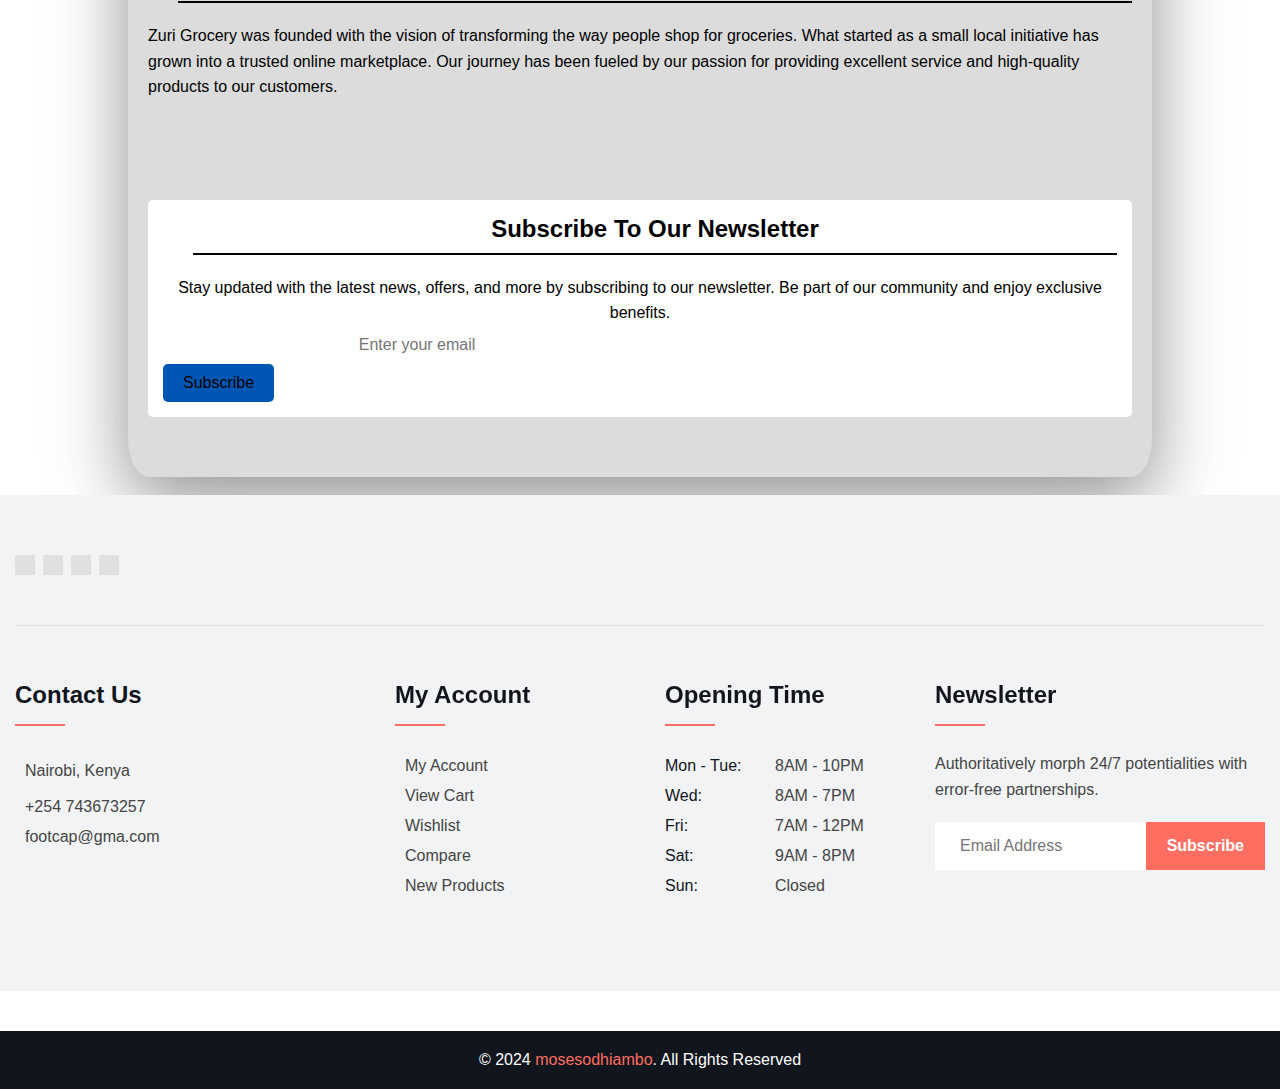
==== commit ea72c81c: "Update Gabout.html" ====
--- a/Gabout.html
+++ b/Gabout.html
@@ -19,7 +19,7 @@
           <div class="overlay" data-overlay></div>
     
           <a href="#" class="logo">
-            <img src="pic/logo.lnk" width="160" height="50" alt="">
+            <img src="pic/logo2.jpg" width="160" height="50" alt="">
           </a>
     
           <button class="nav-open-btn" data-nav-open-btn aria-label="Open Menu">
@@ -408,4 +408,4 @@
 
     <script src="Grocc.js"></script>
 </body>
-</html>+</html>
